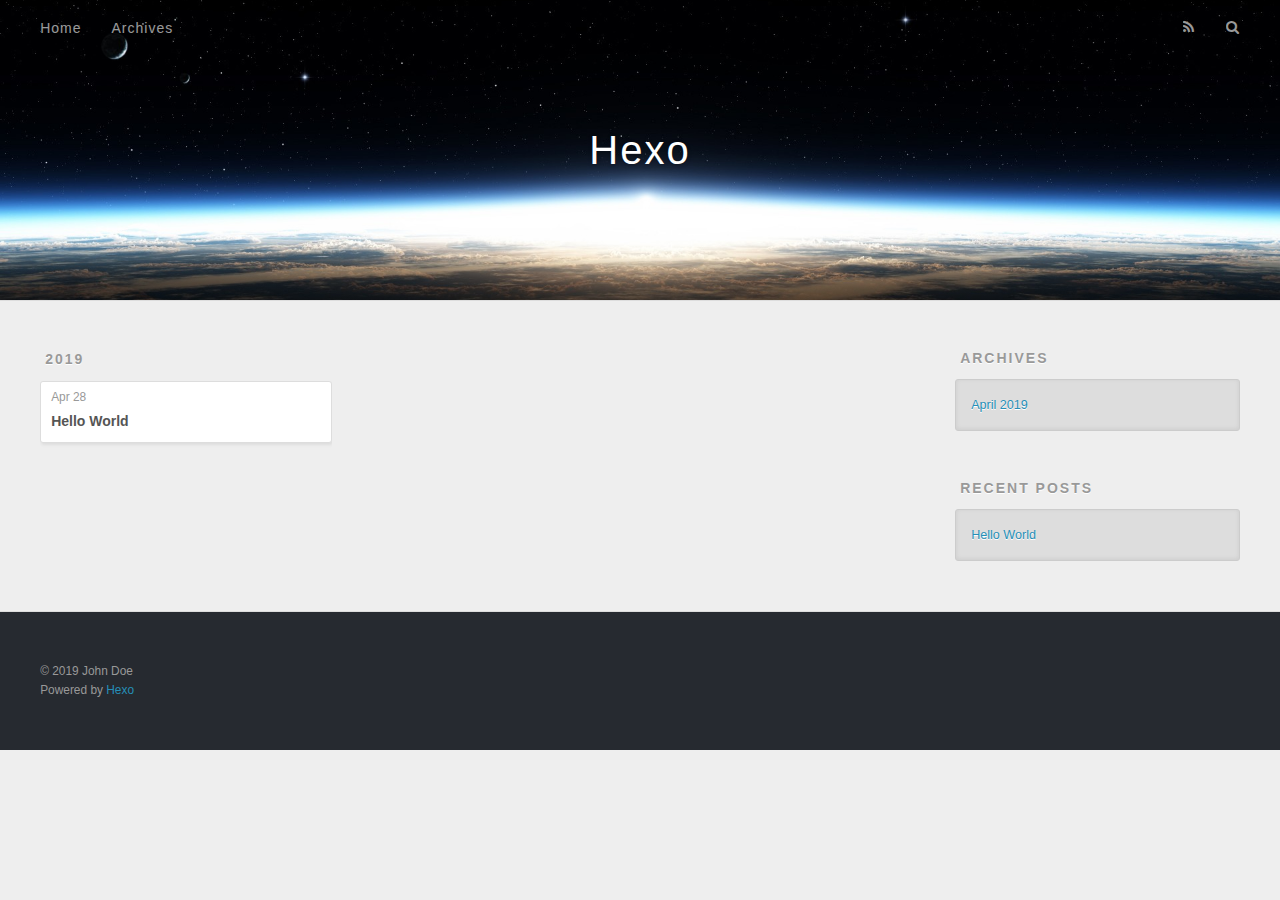
==== archives/index.html @ 64e25fc2 "Site updated: 2019-04-28 15:07:23" ====
<!DOCTYPE html>
<html>
<head><meta name="generator" content="Hexo 3.8.0">
  <meta charset="utf-8">
  

  
  <title>Archives | Hexo</title>
  <meta name="viewport" content="width=device-width, initial-scale=1, maximum-scale=1">
  <meta property="og:type" content="website">
<meta property="og:title" content="Hexo">
<meta property="og:url" content="http://yoursite.com/archives/index.html">
<meta property="og:site_name" content="Hexo">
<meta property="og:locale" content="default">
<meta name="twitter:card" content="summary">
<meta name="twitter:title" content="Hexo">
  
    <link rel="alternate" href="/atom.xml" title="Hexo" type="application/atom+xml">
  
  
    <link rel="icon" href="/favicon.png">
  
  
    <link href="//fonts.googleapis.com/css?family=Source+Code+Pro" rel="stylesheet" type="text/css">
  
  <link rel="stylesheet" href="/css/style.css">
</head>
</html>
<body>
  <div id="container">
    <div id="wrap">
      <header id="header">
  <div id="banner"></div>
  <div id="header-outer" class="outer">
    <div id="header-title" class="inner">
      <h1 id="logo-wrap">
        <a href="/" id="logo">Hexo</a>
      </h1>
      
    </div>
    <div id="header-inner" class="inner">
      <nav id="main-nav">
        <a id="main-nav-toggle" class="nav-icon"></a>
        
          <a class="main-nav-link" href="/">Home</a>
        
          <a class="main-nav-link" href="/archives">Archives</a>
        
      </nav>
      <nav id="sub-nav">
        
          <a id="nav-rss-link" class="nav-icon" href="/atom.xml" title="RSS Feed"></a>
        
        <a id="nav-search-btn" class="nav-icon" title="Search"></a>
      </nav>
      <div id="search-form-wrap">
        <form action="//google.com/search" method="get" accept-charset="UTF-8" class="search-form"><input type="search" name="q" class="search-form-input" placeholder="Search"><button type="submit" class="search-form-submit">&#xF002;</button><input type="hidden" name="sitesearch" value="http://yoursite.com"></form>
      </div>
    </div>
  </div>
</header>
      <div class="outer">
        <section id="main">
  
  
    
    
      
      
      <section class="archives-wrap">
        <div class="archive-year-wrap">
          <a href="/archives/2019" class="archive-year">2019</a>
        </div>
        <div class="archives">
    
    <article class="archive-article archive-type-post">
  <div class="archive-article-inner">
    <header class="archive-article-header">
      <a href="/2019/04/28/hello-world/" class="archive-article-date">
  <time datetime="2019-04-28T06:56:06.196Z" itemprop="datePublished">Apr 28</time>
</a>
      
  
    <h1 itemprop="name">
      <a class="archive-article-title" href="/2019/04/28/hello-world/">Hello World</a>
    </h1>
  

    </header>
  </div>
</article>
  
  
    </div></section>
  


</section>
        
          <aside id="sidebar">
  
    

  
    

  
    
  
    
  <div class="widget-wrap">
    <h3 class="widget-title">Archives</h3>
    <div class="widget">
      <ul class="archive-list"><li class="archive-list-item"><a class="archive-list-link" href="/archives/2019/04/">April 2019</a></li></ul>
    </div>
  </div>


  
    
  <div class="widget-wrap">
    <h3 class="widget-title">Recent Posts</h3>
    <div class="widget">
      <ul>
        
          <li>
            <a href="/2019/04/28/hello-world/">Hello World</a>
          </li>
        
      </ul>
    </div>
  </div>

  
</aside>
        
      </div>
      <footer id="footer">
  
  <div class="outer">
    <div id="footer-info" class="inner">
      &copy; 2019 John Doe<br>
      Powered by <a href="http://hexo.io/" target="_blank">Hexo</a>
    </div>
  </div>
</footer>
    </div>
    <nav id="mobile-nav">
  
    <a href="/" class="mobile-nav-link">Home</a>
  
    <a href="/archives" class="mobile-nav-link">Archives</a>
  
</nav>
    

<script src="//ajax.googleapis.com/ajax/libs/jquery/2.0.3/jquery.min.js"></script>


  <link rel="stylesheet" href="/fancybox/jquery.fancybox.css">
  <script src="/fancybox/jquery.fancybox.pack.js"></script>


<script src="/js/script.js"></script>



  </div>
</body>
</html>
---- css/style.css ----
body {
  width: 100%;
}
body:before,
body:after {
  content: "";
  display: table;
}
body:after {
  clear: both;
}
html,
body,
div,
span,
applet,
object,
iframe,
h1,
h2,
h3,
h4,
h5,
h6,
p,
blockquote,
pre,
a,
abbr,
acronym,
address,
big,
cite,
code,
del,
dfn,
em,
img,
ins,
kbd,
q,
s,
samp,
small,
strike,
strong,
sub,
sup,
tt,
var,
dl,
dt,
dd,
ol,
ul,
li,
fieldset,
form,
label,
legend,
table,
caption,
tbody,
tfoot,
thead,
tr,
th,
td {
  margin: 0;
  padding: 0;
  border: 0;
  outline: 0;
  font-weight: inherit;
  font-style: inherit;
  font-family: inherit;
  font-size: 100%;
  vertical-align: baseline;
}
body {
  line-height: 1;
  color: #000;
  background: #fff;
}
ol,
ul {
  list-style: none;
}
table {
  border-collapse: separate;
  border-spacing: 0;
  vertical-align: middle;
}
caption,
th,
td {
  text-align: left;
  font-weight: normal;
  vertical-align: middle;
}
a img {
  border: none;
}
input,
button {
  margin: 0;
  padding: 0;
}
input::-moz-focus-inner,
button::-moz-focus-inner {
  border: 0;
  padding: 0;
}
@font-face {
  font-family: FontAwesome;
  font-style: normal;
  font-weight: normal;
  src: url("fonts/fontawesome-webfont.eot?v=#4.0.3");
  src: url("fonts/fontawesome-webfont.eot?#iefix&v=#4.0.3") format("embedded-opentype"), url("fonts/fontawesome-webfont.woff?v=#4.0.3") format("woff"), url("fonts/fontawesome-webfont.ttf?v=#4.0.3") format("truetype"), url("fonts/fontawesome-webfont.svg#fontawesomeregular?v=#4.0.3") format("svg");
}
html,
body,
#container {
  height: 100%;
}
body {
  background: #eee;
  font: 14px -apple-system, BlinkMacSystemFont, "Segoe UI", "Roboto", "Oxygen", "Ubuntu", "Cantarell", "Fira Sans", "Droid Sans", "Helvetica Neue", sans-serif;
  -webkit-text-size-adjust: 100%;
}
.outer {
  max-width: 1220px;
  margin: 0 auto;
  padding: 0 20px;
}
.outer:before,
.outer:after {
  content: "";
  display: table;
}
.outer:after {
  clear: both;
}
.inner {
  display: inline;
  float: left;
  width: 98.33333333333333%;
  margin: 0 0.833333333333333%;
}
.left,
.alignleft {
  float: left;
}
.right,
.alignright {
  float: right;
}
.clear {
  clear: both;
}
#container {
  position: relative;
}
.mobile-nav-on {
  overflow: hidden;
}
#wrap {
  height: 100%;
  width: 100%;
  position: absolute;
  top: 0;
  left: 0;
  -webkit-transition: 0.2s ease-out;
  -moz-transition: 0.2s ease-out;
  -ms-transition: 0.2s ease-out;
  transition: 0.2s ease-out;
  z-index: 1;
  background: #eee;
}
.mobile-nav-on #wrap {
  left: 280px;
}
@media screen and (min-width: 768px) {
  #main {
    display: inline;
    float: left;
    width: 73.33333333333333%;
    margin: 0 0.833333333333333%;
  }
}
.article-date,
.article-category-link,
.archive-year,
.widget-title {
  text-decoration: none;
  text-transform: uppercase;
  letter-spacing: 2px;
  color: #999;
  margin-bottom: 1em;
  margin-left: 5px;
  line-height: 1em;
  text-shadow: 0 1px #fff;
  font-weight: bold;
}
.article-inner,
.archive-article-inner {
  background: #fff;
  -webkit-box-shadow: 1px 2px 3px #ddd;
  box-shadow: 1px 2px 3px #ddd;
  border: 1px solid #ddd;
  border-radius: 3px;
}
.article-entry h1,
.widget h1 {
  font-size: 2em;
}
.article-entry h2,
.widget h2 {
  font-size: 1.5em;
}
.article-entry h3,
.widget h3 {
  font-size: 1.3em;
}
.article-entry h4,
.widget h4 {
  font-size: 1.2em;
}
.article-entry h5,
.widget h5 {
  font-size: 1em;
}
.article-entry h6,
.widget h6 {
  font-size: 1em;
  color: #999;
}
.article-entry hr,
.widget hr {
  border: 1px dashed #ddd;
}
.article-entry strong,
.widget strong {
  font-weight: bold;
}
.article-entry em,
.widget em,
.article-entry cite,
.widget cite {
  font-style: italic;
}
.article-entry sup,
.widget sup,
.article-entry sub,
.widget sub {
  font-size: 0.75em;
  line-height: 0;
  position: relative;
  vertical-align: baseline;
}
.article-entry sup,
.widget sup {
  top: -0.5em;
}
.article-entry sub,
.widget sub {
  bottom: -0.2em;
}
.article-entry small,
.widget small {
  font-size: 0.85em;
}
.article-entry acronym,
.widget acronym,
.article-entry abbr,
.widget abbr {
  border-bottom: 1px dotted;
}
.article-entry ul,
.widget ul,
.article-entry ol,
.widget ol,
.article-entry dl,
.widget dl {
  margin: 0 20px;
  line-height: 1.6em;
}
.article-entry ul ul,
.widget ul ul,
.article-entry ol ul,
.widget ol ul,
.article-entry ul ol,
.widget ul ol,
.article-entry ol ol,
.widget ol ol {
  margin-top: 0;
  margin-bottom: 0;
}
.article-entry ul,
.widget ul {
  list-style: disc;
}
.article-entry ol,
.widget ol {
  list-style: decimal;
}
.article-entry dt,
.widget dt {
  font-weight: bold;
}
#header {
  height: 300px;
  position: relative;
  border-bottom: 1px solid #ddd;
}
#header:before,
#header:after {
  content: "";
  position: absolute;
  left: 0;
  right: 0;
  height: 40px;
}
#header:before {
  top: 0;
  background: -webkit-linear-gradient(rgba(0,0,0,0.2), transparent);
  background: -moz-linear-gradient(rgba(0,0,0,0.2), transparent);
  background: -ms-linear-gradient(rgba(0,0,0,0.2), transparent);
  background: linear-gradient(rgba(0,0,0,0.2), transparent);
}
#header:after {
  bottom: 0;
  background: -webkit-linear-gradient(transparent, rgba(0,0,0,0.2));
  background: -moz-linear-gradient(transparent, rgba(0,0,0,0.2));
  background: -ms-linear-gradient(transparent, rgba(0,0,0,0.2));
  background: linear-gradient(transparent, rgba(0,0,0,0.2));
}
#header-outer {
  height: 100%;
  position: relative;
}
#header-inner {
  position: relative;
  overflow: hidden;
}
#banner {
  position: absolute;
  top: 0;
  left: 0;
  width: 100%;
  height: 100%;
  background: url("images/banner.jpg") center #000;
  -webkit-background-size: cover;
  -moz-background-size: cover;
  background-size: cover;
  z-index: -1;
}
#header-title {
  text-align: center;
  height: 40px;
  position: absolute;
  top: 50%;
  left: 0;
  margin-top: -20px;
}
#logo,
#subtitle {
  text-decoration: none;
  color: #fff;
  font-weight: 300;
  text-shadow: 0 1px 4px rgba(0,0,0,0.3);
}
#logo {
  font-size: 40px;
  line-height: 40px;
  letter-spacing: 2px;
}
#subtitle {
  font-size: 16px;
  line-height: 16px;
  letter-spacing: 1px;
}
#subtitle-wrap {
  margin-top: 16px;
}
#main-nav {
  float: left;
  margin-left: -15px;
}
.nav-icon,
.main-nav-link {
  float: left;
  color: #fff;
  opacity: 0.6;
  text-decoration: none;
  text-shadow: 0 1px rgba(0,0,0,0.2);
  -webkit-transition: opacity 0.2s;
  -moz-transition: opacity 0.2s;
  -ms-transition: opacity 0.2s;
  transition: opacity 0.2s;
  display: block;
  padding: 20px 15px;
}
.nav-icon:hover,
.main-nav-link:hover {
  opacity: 1;
}
.nav-icon {
  font-family: FontAwesome;
  text-align: center;
  font-size: 14px;
  width: 14px;
  height: 14px;
  padding: 20px 15px;
  position: relative;
  cursor: pointer;
}
.main-nav-link {
  font-weight: 300;
  letter-spacing: 1px;
}
@media screen and (max-width: 479px) {
  .main-nav-link {
    display: none;
  }
}
#main-nav-toggle {
  display: none;
}
#main-nav-toggle:before {
  content: "\f0c9";
}
@media screen and (max-width: 479px) {
  #main-nav-toggle {
    display: block;
  }
}
#sub-nav {
  float: right;
  margin-right: -15px;
}
#nav-rss-link:before {
  content: "\f09e";
}
#nav-search-btn:before {
  content: "\f002";
}
#search-form-wrap {
  position: absolute;
  top: 15px;
  width: 150px;
  height: 30px;
  right: -150px;
  opacity: 0;
  -webkit-transition: 0.2s ease-out;
  -moz-transition: 0.2s ease-out;
  -ms-transition: 0.2s ease-out;
  transition: 0.2s ease-out;
}
#search-form-wrap.on {
  opacity: 1;
  right: 0;
}
@media screen and (max-width: 479px) {
  #search-form-wrap {
    width: 100%;
    right: -100%;
  }
}
.search-form {
  position: absolute;
  top: 0;
  left: 0;
  right: 0;
  background: #fff;
  padding: 5px 15px;
  border-radius: 15px;
  -webkit-box-shadow: 0 0 10px rgba(0,0,0,0.3);
  box-shadow: 0 0 10px rgba(0,0,0,0.3);
}
.search-form-input {
  border: none;
  background: none;
  color: #555;
  width: 100%;
  font: 13px -apple-system, BlinkMacSystemFont, "Segoe UI", "Roboto", "Oxygen", "Ubuntu", "Cantarell", "Fira Sans", "Droid Sans", "Helvetica Neue", sans-serif;
  outline: none;
}
.search-form-input::-webkit-search-results-decoration,
.search-form-input::-webkit-search-cancel-button {
  -webkit-appearance: none;
}
.search-form-submit {
  position: absolute;
  top: 50%;
  right: 10px;
  margin-top: -7px;
  font: 13px FontAwesome;
  border: none;
  background: none;
  color: #bbb;
  cursor: pointer;
}
.search-form-submit:hover,
.search-form-submit:focus {
  color: #777;
}
.article {
  margin: 50px 0;
}
.article-inner {
  overflow: hidden;
}
.article-meta:before,
.article-meta:after {
  content: "";
  display: table;
}
.article-meta:after {
  clear: both;
}
.article-date {
  float: left;
}
.article-category {
  float: left;
  line-height: 1em;
  color: #ccc;
  text-shadow: 0 1px #fff;
  margin-left: 8px;
}
.article-category:before {
  content: "\2022";
}
.article-category-link {
  margin: 0 12px 1em;
}
.article-header {
  padding: 20px 20px 0;
}
.article-title {
  text-decoration: none;
  font-size: 2em;
  font-weight: bold;
  color: #555;
  line-height: 1.1em;
  -webkit-transition: color 0.2s;
  -moz-transition: color 0.2s;
  -ms-transition: color 0.2s;
  transition: color 0.2s;
}
a.article-title:hover {
  color: #258fb8;
}
.article-entry {
  color: #555;
  padding: 0 20px;
}
.article-entry:before,
.article-entry:after {
  content: "";
  display: table;
}
.article-entry:after {
  clear: both;
}
.article-entry p,
.article-entry table {
  line-height: 1.6em;
  margin: 1.6em 0;
}
.article-entry h1,
.article-entry h2,
.article-entry h3,
.article-entry h4,
.article-entry h5,
.article-entry h6 {
  font-weight: bold;
}
.article-entry h1,
.article-entry h2,
.article-entry h3,
.article-entry h4,
.article-entry h5,
.article-entry h6 {
  line-height: 1.1em;
  margin: 1.1em 0;
}
.article-entry a {
  color: #258fb8;
  text-decoration: none;
}
.article-entry a:hover {
  text-decoration: underline;
}
.article-entry ul,
.article-entry ol,
.article-entry dl {
  margin-top: 1.6em;
  margin-bottom: 1.6em;
}
.article-entry img,
.article-entry video {
  max-width: 100%;
  height: auto;
  display: block;
  margin: auto;
}
.article-entry iframe {
  border: none;
}
.article-entry table {
  width: 100%;
  border-collapse: collapse;
  border-spacing: 0;
}
.article-entry th {
  font-weight: bold;
  border-bottom: 3px solid #ddd;
  padding-bottom: 0.5em;
}
.article-entry td {
  border-bottom: 1px solid #ddd;
  padding: 10px 0;
}
.article-entry blockquote {
  font-family: Georgia, "Times New Roman", serif;
  font-size: 1.4em;
  margin: 1.6em 20px;
  text-align: center;
}
.article-entry blockquote footer {
  font-size: 14px;
  margin: 1.6em 0;
  font-family: -apple-system, BlinkMacSystemFont, "Segoe UI", "Roboto", "Oxygen", "Ubuntu", "Cantarell", "Fira Sans", "Droid Sans", "Helvetica Neue", sans-serif;
}
.article-entry blockquote footer cite:before {
  content: "—";
  padding: 0 0.5em;
}
.article-entry .pullquote {
  text-align: left;
  width: 45%;
  margin: 0;
}
.article-entry .pullquote.left {
  margin-left: 0.5em;
  margin-right: 1em;
}
.article-entry .pullquote.right {
  margin-right: 0.5em;
  margin-left: 1em;
}
.article-entry .caption {
  color: #999;
  display: block;
  font-size: 0.9em;
  margin-top: 0.5em;
  position: relative;
  text-align: center;
}
.article-entry .video-container {
  position: relative;
  padding-top: 56.25%;
  height: 0;
  overflow: hidden;
}
.article-entry .video-container iframe,
.article-entry .video-container object,
.article-entry .video-container embed {
  position: absolute;
  top: 0;
  left: 0;
  width: 100%;
  height: 100%;
  margin-top: 0;
}
.article-more-link a {
  display: inline-block;
  line-height: 1em;
  padding: 6px 15px;
  border-radius: 15px;
  background: #eee;
  color: #999;
  text-shadow: 0 1px #fff;
  text-decoration: none;
}
.article-more-link a:hover {
  background: #258fb8;
  color: #fff;
  text-decoration: none;
  text-shadow: 0 1px #1e7293;
}
.article-footer {
  font-size: 0.85em;
  line-height: 1.6em;
  border-top: 1px solid #ddd;
  padding-top: 1.6em;
  margin: 0 20px 20px;
}
.article-footer:before,
.article-footer:after {
  content: "";
  display: table;
}
.article-footer:after {
  clear: both;
}
.article-footer a {
  color: #999;
  text-decoration: none;
}
.article-footer a:hover {
  color: #555;
}
.article-tag-list-item {
  float: left;
  margin-right: 10px;
}
.article-tag-list-link:before {
  content: "#";
}
.article-comment-link {
  float: right;
}
.article-comment-link:before {
  content: "\f075";
  font-family: FontAwesome;
  padding-right: 8px;
}
.article-share-link {
  cursor: pointer;
  float: right;
  margin-left: 20px;
}
.article-share-link:before {
  content: "\f064";
  font-family: FontAwesome;
  padding-right: 6px;
}
#article-nav {
  position: relative;
}
#article-nav:before,
#article-nav:after {
  content: "";
  display: table;
}
#article-nav:after {
  clear: both;
}
@media screen and (min-width: 768px) {
  #article-nav {
    margin: 50px 0;
  }
  #article-nav:before {
    width: 8px;
    height: 8px;
    position: absolute;
    top: 50%;
    left: 50%;
    margin-top: -4px;
    margin-left: -4px;
    content: "";
    border-radius: 50%;
    background: #ddd;
    -webkit-box-shadow: 0 1px 2px #fff;
    box-shadow: 0 1px 2px #fff;
  }
}
.article-nav-link-wrap {
  text-decoration: none;
  text-shadow: 0 1px #fff;
  color: #999;
  -webkit-box-sizing: border-box;
  -moz-box-sizing: border-box;
  box-sizing: border-box;
  margin-top: 50px;
  text-align: center;
  display: block;
}
.article-nav-link-wrap:hover {
  color: #555;
}
@media screen and (min-width: 768px) {
  .article-nav-link-wrap {
    width: 50%;
    margin-top: 0;
  }
}
@media screen and (min-width: 768px) {
  #article-nav-newer {
    float: left;
    text-align: right;
    padding-right: 20px;
  }
}
@media screen and (min-width: 768px) {
  #article-nav-older {
    float: right;
    text-align: left;
    padding-left: 20px;
  }
}
.article-nav-caption {
  text-transform: uppercase;
  letter-spacing: 2px;
  color: #ddd;
  line-height: 1em;
  font-weight: bold;
}
#article-nav-newer .article-nav-caption {
  margin-right: -2px;
}
.article-nav-title {
  font-size: 0.85em;
  line-height: 1.6em;
  margin-top: 0.5em;
}
.article-share-box {
  position: absolute;
  display: none;
  background: #fff;
  -webkit-box-shadow: 1px 2px 10px rgba(0,0,0,0.2);
  box-shadow: 1px 2px 10px rgba(0,0,0,0.2);
  border-radius: 3px;
  margin-left: -145px;
  overflow: hidden;
  z-index: 1;
}
.article-share-box.on {
  display: block;
}
.article-share-input {
  width: 100%;
  background: none;
  -webkit-box-sizing: border-box;
  -moz-box-sizing: border-box;
  box-sizing: border-box;
  font: 14px -apple-system, BlinkMacSystemFont, "Segoe UI", "Roboto", "Oxygen", "Ubuntu", "Cantarell", "Fira Sans", "Droid Sans", "Helvetica Neue", sans-serif;
  padding: 0 15px;
  color: #555;
  outline: none;
  border: 1px solid #ddd;
  border-radius: 3px 3px 0 0;
  height: 36px;
  line-height: 36px;
}
.article-share-links {
  background: #eee;
}
.article-share-links:before,
.article-share-links:after {
  content: "";
  display: table;
}
.article-share-links:after {
  clear: both;
}
.article-share-twitter,
.article-share-facebook,
.article-share-pinterest,
.article-share-google {
  width: 50px;
  height: 36px;
  display: block;
  float: left;
  position: relative;
  color: #999;
  text-shadow: 0 1px #fff;
}
.article-share-twitter:before,
.article-share-facebook:before,
.article-share-pinterest:before,
.article-share-google:before {
  font-size: 20px;
  font-family: FontAwesome;
  width: 20px;
  height: 20px;
  position: absolute;
  top: 50%;
  left: 50%;
  margin-top: -10px;
  margin-left: -10px;
  text-align: center;
}
.article-share-twitter:hover,
.article-share-facebook:hover,
.article-share-pinterest:hover,
.article-share-google:hover {
  color: #fff;
}
.article-share-twitter:before {
  content: "\f099";
}
.article-share-twitter:hover {
  background: #00aced;
  text-shadow: 0 1px #008abe;
}
.article-share-facebook:before {
  content: "\f09a";
}
.article-share-facebook:hover {
  background: #3b5998;
  text-shadow: 0 1px #2f477a;
}
.article-share-pinterest:before {
  content: "\f0d2";
}
.article-share-pinterest:hover {
  background: #cb2027;
  text-shadow: 0 1px #a21a1f;
}
.article-share-google:before {
  content: "\f0d5";
}
.article-share-google:hover {
  background: #dd4b39;
  text-shadow: 0 1px #be3221;
}
.article-gallery {
  background: #000;
  position: relative;
}
.article-gallery-photos {
  position: relative;
  overflow: hidden;
}
.article-gallery-img {
  display: none;
  max-width: 100%;
}
.article-gallery-img:first-child {
  display: block;
}
.article-gallery-img.loaded {
  position: absolute;
  display: block;
}
.article-gallery-img img {
  display: block;
  max-width: 100%;
  margin: 0 auto;
}
#comments {
  background: #fff;
  -webkit-box-shadow: 1px 2px 3px #ddd;
  box-shadow: 1px 2px 3px #ddd;
  padding: 20px;
  border: 1px solid #ddd;
  border-radius: 3px;
  margin: 50px 0;
}
#comments a {
  color: #258fb8;
}
.archives-wrap {
  margin: 50px 0;
}
.archives:before,
.archives:after {
  content: "";
  display: table;
}
.archives:after {
  clear: both;
}
.archive-year-wrap {
  margin-bottom: 1em;
}
.archives {
  -webkit-column-gap: 10px;
  -moz-column-gap: 10px;
  column-gap: 10px;
}
@media screen and (min-width: 480px) and (max-width: 767px) {
  .archives {
    -webkit-column-count: 2;
    -moz-column-count: 2;
    column-count: 2;
  }
}
@media screen and (min-width: 768px) {
  .archives {
    -webkit-column-count: 3;
    -moz-column-count: 3;
    column-count: 3;
  }
}
.archive-article {
  -webkit-column-break-inside: avoid;
  page-break-inside: avoid;
  overflow: hidden;
  break-inside: avoid-column;
}
.archive-article-inner {
  padding: 10px;
  margin-bottom: 15px;
}
.archive-article-title {
  text-decoration: none;
  font-weight: bold;
  color: #555;
  -webkit-transition: color 0.2s;
  -moz-transition: color 0.2s;
  -ms-transition: color 0.2s;
  transition: color 0.2s;
  line-height: 1.6em;
}
.archive-article-title:hover {
  color: #258fb8;
}
.archive-article-footer {
  margin-top: 1em;
}
.archive-article-date {
  color: #999;
  text-decoration: none;
  font-size: 0.85em;
  line-height: 1em;
  margin-bottom: 0.5em;
  display: block;
}
#page-nav {
  margin: 50px auto;
  background: #fff;
  -webkit-box-shadow: 1px 2px 3px #ddd;
  box-shadow: 1px 2px 3px #ddd;
  border: 1px solid #ddd;
  border-radius: 3px;
  text-align: center;
  color: #999;
  overflow: hidden;
}
#page-nav:before,
#page-nav:after {
  content: "";
  display: table;
}
#page-nav:after {
  clear: both;
}
#page-nav a,
#page-nav span {
  padding: 10px 20px;
  line-height: 1;
  height: 2ex;
}
#page-nav a {
  color: #999;
  text-decoration: none;
}
#page-nav a:hover {
  background: #999;
  color: #fff;
}
#page-nav .prev {
  float: left;
}
#page-nav .next {
  float: right;
}
#page-nav .page-number {
  display: inline-block;
}
@media screen and (max-width: 479px) {
  #page-nav .page-number {
    display: none;
  }
}
#page-nav .current {
  color: #555;
  font-weight: bold;
}
#page-nav .space {
  color: #ddd;
}
#footer {
  background: #262a30;
  padding: 50px 0;
  border-top: 1px solid #ddd;
  color: #999;
}
#footer a {
  color: #258fb8;
  text-decoration: none;
}
#footer a:hover {
  text-decoration: underline;
}
#footer-info {
  line-height: 1.6em;
  font-size: 0.85em;
}
.article-entry pre,
.article-entry .highlight {
  background: #2d2d2d;
  margin: 0 -20px;
  padding: 15px 20px;
  border-style: solid;
  border-color: #ddd;
  border-width: 1px 0;
  overflow: auto;
  color: #ccc;
  line-height: 22.400000000000002px;
}
.article-entry .highlight .gutter pre,
.article-entry .gist .gist-file .gist-data .line-numbers {
  color: #666;
  font-size: 0.85em;
}
.article-entry pre,
.article-entry code {
  font-family: "Source Code Pro", Consolas, Monaco, Menlo, Consolas, monospace;
}
.article-entry code {
  background: #eee;
  text-shadow: 0 1px #fff;
  padding: 0 0.3em;
}
.article-entry pre code {
  background: none;
  text-shadow: none;
  padding: 0;
}
.article-entry .highlight pre {
  border: none;
  margin: 0;
  padding: 0;
}
.article-entry .highlight table {
  margin: 0;
  width: auto;
}
.article-entry .highlight td {
  border: none;
  padding: 0;
}
.article-entry .highlight figcaption {
  font-size: 0.85em;
  color: #999;
  line-height: 1em;
  margin-bottom: 1em;
}
.article-entry .highlight figcaption:before,
.article-entry .highlight figcaption:after {
  content: "";
  display: table;
}
.article-entry .highlight figcaption:after {
  clear: both;
}
.article-entry .highlight figcaption a {
  float: right;
}
.article-entry .highlight .gutter pre {
  text-align: right;
  padding-right: 20px;
}
.article-entry .highlight .line {
  height: 22.400000000000002px;
}
.article-entry .highlight .line.marked {
  background: #515151;
}
.article-entry .gist {
  margin: 0 -20px;
  border-style: solid;
  border-color: #ddd;
  border-width: 1px 0;
  background: #2d2d2d;
  padding: 15px 20px 15px 0;
}
.article-entry .gist .gist-file {
  border: none;
  font-family: "Source Code Pro", Consolas, Monaco, Menlo, Consolas, monospace;
  margin: 0;
}
.article-entry .gist .gist-file .gist-data {
  background: none;
  border: none;
}
.article-entry .gist .gist-file .gist-data .line-numbers {
  background: none;
  border: none;
  padding: 0 20px 0 0;
}
.article-entry .gist .gist-file .gist-data .line-data {
  padding: 0 !important;
}
.article-entry .gist .gist-file .highlight {
  margin: 0;
  padding: 0;
  border: none;
}
.article-entry .gist .gist-file .gist-meta {
  background: #2d2d2d;
  color: #999;
  font: 0.85em -apple-system, BlinkMacSystemFont, "Segoe UI", "Roboto", "Oxygen", "Ubuntu", "Cantarell", "Fira Sans", "Droid Sans", "Helvetica Neue", sans-serif;
  text-shadow: 0 0;
  padding: 0;
  margin-top: 1em;
  margin-left: 20px;
}
.article-entry .gist .gist-file .gist-meta a {
  color: #258fb8;
  font-weight: normal;
}
.article-entry .gist .gist-file .gist-meta a:hover {
  text-decoration: underline;
}
pre .comment,
pre .title {
  color: #999;
}
pre .variable,
pre .attribute,
pre .tag,
pre .regexp,
pre .ruby .constant,
pre .xml .tag .title,
pre .xml .pi,
pre .xml .doctype,
pre .html .doctype,
pre .css .id,
pre .css .class,
pre .css .pseudo {
  color: #f2777a;
}
pre .number,
pre .preprocessor,
pre .built_in,
pre .literal,
pre .params,
pre .constant {
  color: #f99157;
}
pre .class,
pre .ruby .class .title,
pre .css .rules .attribute {
  color: #9c9;
}
pre .string,
pre .value,
pre .inheritance,
pre .header,
pre .ruby .symbol,
pre .xml .cdata {
  color: #9c9;
}
pre .css .hexcolor {
  color: #6cc;
}
pre .function,
pre .python .decorator,
pre .python .title,
pre .ruby .function .title,
pre .ruby .title .keyword,
pre .perl .sub,
pre .javascript .title,
pre .coffeescript .title {
  color: #69c;
}
pre .keyword,
pre .javascript .function {
  color: #c9c;
}
@media screen and (max-width: 479px) {
  #mobile-nav {
    position: absolute;
    top: 0;
    left: 0;
    width: 280px;
    height: 100%;
    background: #191919;
    border-right: 1px solid #fff;
  }
}
@media screen and (max-width: 479px) {
  .mobile-nav-link {
    display: block;
    color: #999;
    text-decoration: none;
    padding: 15px 20px;
    font-weight: bold;
  }
  .mobile-nav-link:hover {
    color: #fff;
  }
}
@media screen and (min-width: 768px) {
  #sidebar {
    display: inline;
    float: left;
    width: 23.333333333333332%;
    margin: 0 0.833333333333333%;
  }
}
.widget-wrap {
  margin: 50px 0;
}
.widget {
  color: #777;
  text-shadow: 0 1px #fff;
  background: #ddd;
  -webkit-box-shadow: 0 -1px 4px #ccc inset;
  box-shadow: 0 -1px 4px #ccc inset;
  border: 1px solid #ccc;
  padding: 15px;
  border-radius: 3px;
}
.widget a {
  color: #258fb8;
  text-decoration: none;
}
.widget a:hover {
  text-decoration: underline;
}
.widget ul ul,
.widget ol ul,
.widget dl ul,
.widget ul ol,
.widget ol ol,
.widget dl ol,
.widget ul dl,
.widget ol dl,
.widget dl dl {
  margin-left: 15px;
  list-style: disc;
}
.widget {
  line-height: 1.6em;
  word-wrap: break-word;
  font-size: 0.9em;
}
.widget ul,
.widget ol {
  list-style: none;
  margin: 0;
}
.widget ul ul,
.widget ol ul,
.widget ul ol,
.widget ol ol {
  margin: 0 20px;
}
.widget ul ul,
.widget ol ul {
  list-style: disc;
}
.widget ul ol,
.widget ol ol {
  list-style: decimal;
}
.category-list-count,
.tag-list-count,
.archive-list-count {
  padding-left: 5px;
  color: #999;
  font-size: 0.85em;
}
.category-list-count:before,
.tag-list-count:before,
.archive-list-count:before {
  content: "(";
}
.category-list-count:after,
.tag-list-count:after,
.archive-list-count:after {
  content: ")";
}
.tagcloud a {
  margin-right: 5px;
  display: inline-block;
}
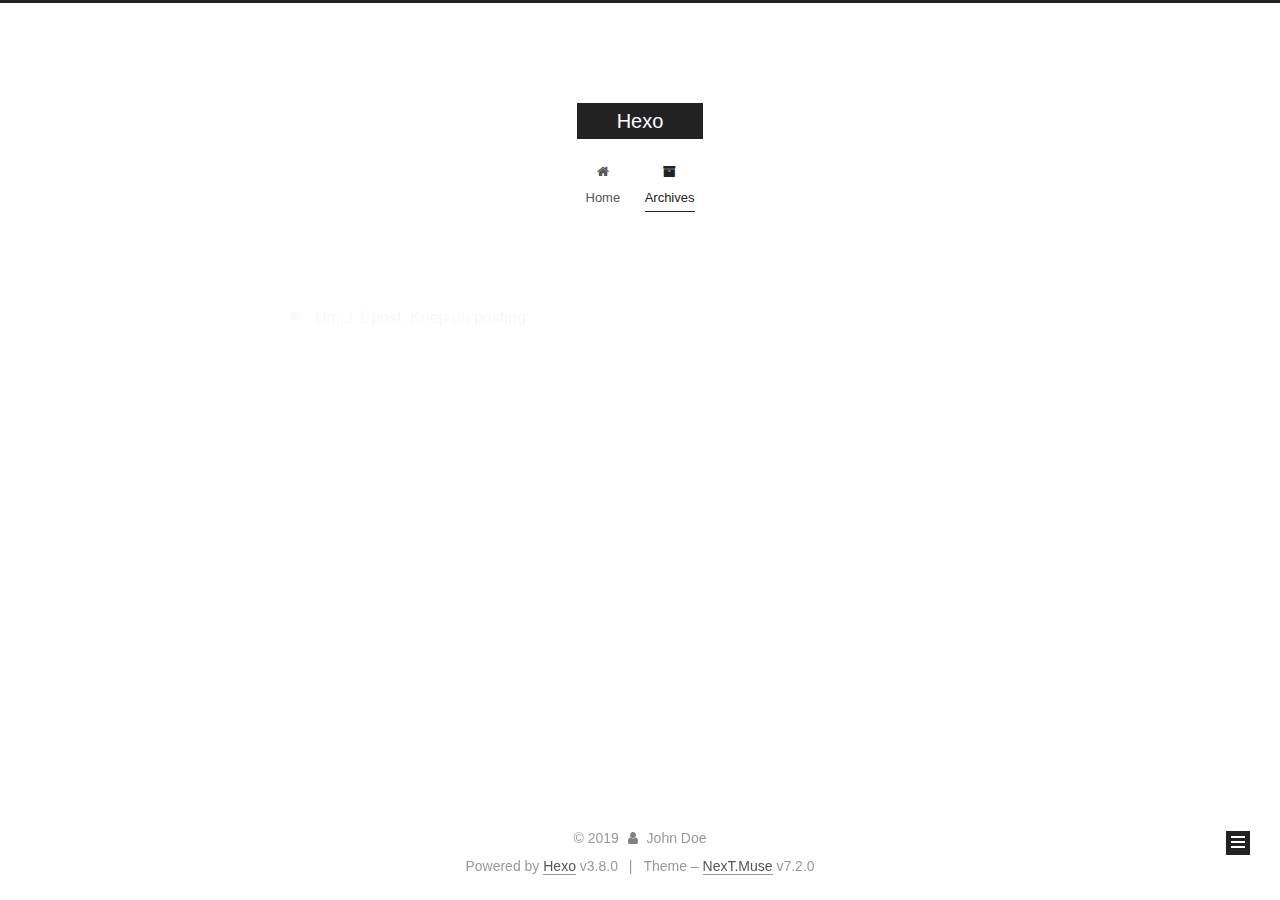
==== commit 8b6477fe: "Site updated: 2019-07-03 14:03:13" ====
--- a/archives/index.html
+++ b/archives/index.html
@@ -1,12 +1,99 @@
 <!DOCTYPE html>
-<html>
+
+
+
+
+
+
+
+
+
+
+
+
+  
+
+
+<html class="theme-next muse use-motion" lang>
 <head><meta name="generator" content="Hexo 3.8.0">
-  <meta charset="utf-8">
-  
-
-  
-  <title>Archives | Hexo</title>
-  <meta name="viewport" content="width=device-width, initial-scale=1, maximum-scale=1">
+  <meta charset="UTF-8">
+<meta http-equiv="X-UA-Compatible" content="IE=edge">
+<meta name="viewport" content="width=device-width, initial-scale=1, maximum-scale=2">
+<meta name="theme-color" content="#222">
+
+
+
+
+
+
+
+
+
+
+
+
+
+
+
+
+
+
+
+
+
+
+<link rel="stylesheet" href="/lib/font-awesome/css/font-awesome.min.css?v=4.7.0">
+
+<link rel="stylesheet" href="/css/main.css?v=7.2.0">
+
+
+  <link rel="apple-touch-icon" sizes="180x180" href="/images/apple-touch-icon-next.png?v=7.2.0">
+
+
+  <link rel="icon" type="image/png" sizes="32x32" href="/images/favicon-32x32-next.png?v=7.2.0">
+
+
+  <link rel="icon" type="image/png" sizes="16x16" href="/images/favicon-16x16-next.png?v=7.2.0">
+
+
+  <link rel="mask-icon" href="/images/logo.svg?v=7.2.0" color="#222">
+
+
+
+
+
+
+
+<script id="hexo.configurations">
+  var NexT = window.NexT || {};
+  var CONFIG = {
+    root: '/',
+    scheme: 'Muse',
+    version: '7.2.0',
+    sidebar: {"position":"left","display":"post","offset":12,"onmobile":false,"dimmer":false},
+    back2top: true,
+    back2top_sidebar: false,
+    fancybox: false,
+    fastclick: false,
+    lazyload: false,
+    tabs: true,
+    motion: {"enable":true,"async":false,"transition":{"post_block":"fadeIn","post_header":"slideDownIn","post_body":"slideDownIn","coll_header":"slideLeftIn","sidebar":"slideUpIn"}},
+    algolia: {
+      applicationID: '',
+      apiKey: '',
+      indexName: '',
+      hits: {"per_page":10},
+      labels: {"input_placeholder":"Search for Posts","hits_empty":"We didn't find any results for the search: ${query}","hits_stats":"${hits} results found in ${time} ms"}
+    }
+  };
+</script>
+
+
+  
+
+
+
+
   <meta property="og:type" content="website">
 <meta property="og:title" content="Hexo">
 <meta property="og:url" content="http://yoursite.com/archives/index.html">
@@ -14,157 +101,498 @@
 <meta property="og:locale" content="default">
 <meta name="twitter:card" content="summary">
 <meta name="twitter:title" content="Hexo">
-  
-    <link rel="alternate" href="/atom.xml" title="Hexo" type="application/atom+xml">
-  
-  
-    <link rel="icon" href="/favicon.png">
-  
-  
-    <link href="//fonts.googleapis.com/css?family=Source+Code+Pro" rel="stylesheet" type="text/css">
-  
-  <link rel="stylesheet" href="/css/style.css">
+
+
+
+
+
+  
+  
+  <link rel="canonical" href="http://yoursite.com/archives/">
+
+
+
+<script id="page.configurations">
+  CONFIG.page = {
+    sidebar: "",
+  };
+</script>
+
+  <title>Archive | Hexo</title>
+  
+
+
+
+
+
+
+
+
+
+
+
+
+  <noscript>
+  <style>
+  .use-motion .motion-element,
+  .use-motion .brand,
+  .use-motion .menu-item,
+  .sidebar-inner,
+  .use-motion .post-block,
+  .use-motion .pagination,
+  .use-motion .comments,
+  .use-motion .post-header,
+  .use-motion .post-body,
+  .use-motion .collection-title { opacity: initial; }
+
+  .use-motion .logo,
+  .use-motion .site-title,
+  .use-motion .site-subtitle {
+    opacity: initial;
+    top: initial;
+  }
+
+  .use-motion .logo-line-before i { left: initial; }
+  .use-motion .logo-line-after i { right: initial; }
+  </style>
+</noscript>
+
 </head>
-</html>
-<body>
-  <div id="container">
-    <div id="wrap">
-      <header id="header">
-  <div id="banner"></div>
-  <div id="header-outer" class="outer">
-    <div id="header-title" class="inner">
-      <h1 id="logo-wrap">
-        <a href="/" id="logo">Hexo</a>
-      </h1>
-      
+
+<body itemscope itemtype="http://schema.org/WebPage" lang="default">
+
+  
+  
+    
+  
+
+  <div class="container sidebar-position-left page-archive">
+    <div class="headband"></div>
+
+    <header id="header" class="header" itemscope itemtype="http://schema.org/WPHeader">
+      <div class="header-inner"><div class="site-brand-wrapper">
+  <div class="site-meta">
+    
+
+    <div class="custom-logo-site-title">
+      <a href="/" class="brand" rel="start">
+        <span class="logo-line-before"><i></i></span>
+        <span class="site-title">Hexo</span>
+        <span class="logo-line-after"><i></i></span>
+      </a>
     </div>
-    <div id="header-inner" class="inner">
-      <nav id="main-nav">
-        <a id="main-nav-toggle" class="nav-icon"></a>
-        
-          <a class="main-nav-link" href="/">Home</a>
-        
-          <a class="main-nav-link" href="/archives">Archives</a>
-        
-      </nav>
-      <nav id="sub-nav">
-        
-          <a id="nav-rss-link" class="nav-icon" href="/atom.xml" title="RSS Feed"></a>
-        
-        <a id="nav-search-btn" class="nav-icon" title="Search"></a>
-      </nav>
-      <div id="search-form-wrap">
-        <form action="//google.com/search" method="get" accept-charset="UTF-8" class="search-form"><input type="search" name="q" class="search-form-input" placeholder="Search"><button type="submit" class="search-form-submit">&#xF002;</button><input type="hidden" name="sitesearch" value="http://yoursite.com"></form>
+    
+    
+  </div>
+
+  <div class="site-nav-toggle">
+    <button aria-label="Toggle navigation bar">
+      <span class="btn-bar"></span>
+      <span class="btn-bar"></span>
+      <span class="btn-bar"></span>
+    </button>
+  </div>
+</div>
+
+
+
+<nav class="site-nav">
+  
+    <ul id="menu" class="menu">
+      
+        
+        
+        
+          
+          <li class="menu-item menu-item-home">
+
+    
+    
+      
+    
+
+    
+
+    <a href="/" rel="section"><i class="menu-item-icon fa fa-fw fa-home"></i> <br>Home</a>
+
+  </li>
+        
+        
+        
+          
+          <li class="menu-item menu-item-archives menu-item-active">
+
+    
+    
+      
+    
+
+    
+
+    <a href="/archives/" rel="section"><i class="menu-item-icon fa fa-fw fa-archive"></i> <br>Archives</a>
+
+  </li>
+
+      
+      
+    </ul>
+  
+
+  
+    
+
+    
+    
+      
+      
+    
+      
+      
+    
+    
+
+  
+
+
+  
+
+  
+</nav>
+
+
+
+  
+
+
+
+</div>
+    </header>
+
+    
+
+
+    <main id="main" class="main">
+      <div class="main-inner">
+        <div class="content-wrap">
+          
+          <div id="content" class="content">
+            
+
+  
+  
+  
+  <div class="post-block archive">
+    <div id="posts" class="posts-collapse">
+      <span class="archive-move-on"></span>
+
+      
+      <span class="archive-page-counter">
+        
+        
+        
+          
+        
+        Um..! 1 post. Keep on posting.
+      </span>
+      
+
+      
+
+        
+        
+        
+
+        
+          
+          <div class="collection-title">
+            <h1 class="archive-year" id="archive-year-2019">2019</h1>
+          </div>
+        
+        
+
+        
+
+  <article class="post post-type-normal" itemscope itemtype="http://schema.org/Article">
+    <header class="post-header">
+
+      <h2 class="post-title">
+        
+          <a class="post-title-link" href="/2019/04/28/hello-world/" itemprop="url">
+            
+              <span itemprop="name">Hello World</span>
+            
+          </a>
+        
+      </h2>
+
+      <div class="post-meta">
+        <time class="post-time" itemprop="dateCreated" datetime="2019-04-28T14:56:06+08:00" content="2019-04-28">
+          04-28
+        </time>
       </div>
+
+    </header>
+  </article>
+
+
+
+      
+
     </div>
   </div>
-</header>
-      <div class="outer">
-        <section id="main">
-  
-  
-    
-    
-      
-      
-      <section class="archives-wrap">
-        <div class="archive-year-wrap">
-          <a href="/archives/2019" class="archive-year">2019</a>
+  
+  
+  
+
+  
+
+
+
+          </div>
+          
+
         </div>
-        <div class="archives">
-    
-    <article class="archive-article archive-type-post">
-  <div class="archive-article-inner">
-    <header class="archive-article-header">
-      <a href="/2019/04/28/hello-world/" class="archive-article-date">
-  <time datetime="2019-04-28T06:56:06.196Z" itemprop="datePublished">Apr 28</time>
-</a>
-      
-  
-    <h1 itemprop="name">
-      <a class="archive-article-title" href="/2019/04/28/hello-world/">Hello World</a>
-    </h1>
-  
-
-    </header>
-  </div>
-</article>
-  
-  
-    </div></section>
-  
-
-
-</section>
-        
-          <aside id="sidebar">
-  
-    
-
-  
-    
-
-  
-    
-  
-    
-  <div class="widget-wrap">
-    <h3 class="widget-title">Archives</h3>
-    <div class="widget">
-      <ul class="archive-list"><li class="archive-list-item"><a class="archive-list-link" href="/archives/2019/04/">April 2019</a></li></ul>
+        
+          
+  
+  <div class="sidebar-toggle">
+    <div class="sidebar-toggle-line-wrap">
+      <span class="sidebar-toggle-line sidebar-toggle-line-first"></span>
+      <span class="sidebar-toggle-line sidebar-toggle-line-middle"></span>
+      <span class="sidebar-toggle-line sidebar-toggle-line-last"></span>
     </div>
   </div>
 
-
-  
-    
-  <div class="widget-wrap">
-    <h3 class="widget-title">Recent Posts</h3>
-    <div class="widget">
-      <ul>
-        
-          <li>
-            <a href="/2019/04/28/hello-world/">Hello World</a>
-          </li>
-        
-      </ul>
+  <aside id="sidebar" class="sidebar">
+    <div class="sidebar-inner">
+
+      
+
+      
+
+      <div class="site-overview-wrap sidebar-panel sidebar-panel-active">
+        <div class="site-overview">
+          <div class="site-author motion-element" itemprop="author" itemscope itemtype="http://schema.org/Person">
+            
+              <p class="site-author-name" itemprop="name">John Doe</p>
+              <div class="site-description motion-element" itemprop="description"></div>
+          </div>
+
+          
+            <nav class="site-state motion-element">
+              
+                <div class="site-state-item site-state-posts">
+                
+                  <a href="/archives/">
+                
+                    <span class="site-state-item-count">1</span>
+                    <span class="site-state-item-name">posts</span>
+                  </a>
+                </div>
+              
+
+              
+
+              
+            </nav>
+          
+
+          
+
+          
+
+          
+
+          
+
+          
+          
+
+          
+            
+          
+          
+
+        </div>
+      </div>
+
+      
+
+      
+
     </div>
+  </aside>
+  
+
+
+        
+      </div>
+    </main>
+
+    <footer id="footer" class="footer">
+      <div class="footer-inner">
+        <div class="copyright">&copy; <span itemprop="copyrightYear">2019</span>
+  <span class="with-love" id="animate">
+    <i class="fa fa-user"></i>
+  </span>
+  <span class="author" itemprop="copyrightHolder">John Doe</span>
+
+  
+
+  
+</div>
+
+
+  <div class="powered-by">Powered by <a href="https://hexo.io" class="theme-link" rel="noopener" target="_blank">Hexo</a> v3.8.0</div>
+
+
+
+  <span class="post-meta-divider">|</span>
+
+
+
+  <div class="theme-info">Theme – <a href="https://theme-next.org" class="theme-link" rel="noopener" target="_blank">NexT.Muse</a> v7.2.0</div>
+
+
+
+
+        
+
+
+
+
+
+
+
+
+        
+      </div>
+    </footer>
+
+    
+      <div class="back-to-top">
+        <i class="fa fa-arrow-up"></i>
+        
+      </div>
+    
+
+    
+
+    
+
+    
   </div>
 
   
-</aside>
-        
-      </div>
-      <footer id="footer">
-  
-  <div class="outer">
-    <div id="footer-info" class="inner">
-      &copy; 2019 John Doe<br>
-      Powered by <a href="http://hexo.io/" target="_blank">Hexo</a>
-    </div>
-  </div>
-</footer>
-    </div>
-    <nav id="mobile-nav">
-  
-    <a href="/" class="mobile-nav-link">Home</a>
-  
-    <a href="/archives" class="mobile-nav-link">Archives</a>
-  
-</nav>
-    
-
-<script src="//ajax.googleapis.com/ajax/libs/jquery/2.0.3/jquery.min.js"></script>
-
-
-  <link rel="stylesheet" href="/fancybox/jquery.fancybox.css">
-  <script src="/fancybox/jquery.fancybox.pack.js"></script>
-
-
-<script src="/js/script.js"></script>
-
-
-
-  </div>
+
+<script>
+  if (Object.prototype.toString.call(window.Promise) !== '[object Function]') {
+    window.Promise = null;
+  }
+</script>
+
+
+
+
+
+
+
+
+
+
+
+
+
+
+
+
+
+
+
+
+
+
+
+
+
+
+  
+  <script src="/lib/jquery/index.js?v=3.4.1"></script>
+
+  
+  <script src="/lib/velocity/velocity.min.js?v=1.2.1"></script>
+
+  
+  <script src="/lib/velocity/velocity.ui.min.js?v=1.2.1"></script>
+
+
+  
+
+
+  <script src="/js/utils.js?v=7.2.0"></script>
+
+  <script src="/js/motion.js?v=7.2.0"></script>
+
+
+
+  
+  
+
+
+  <script src="/js/schemes/muse.js?v=7.2.0"></script>
+
+
+
+  
+
+  
+
+
+  <script src="/js/next-boot.js?v=7.2.0"></script>
+
+
+  
+
+  
+
+  
+
+  
+
+
+
+  
+
+
+
+
+  
+
+  
+
+  
+
+  
+
+  
+
+  
+
+  
+
+  
+
+  
+
+  
+
+  
+
+  
+
+  
+
+  
+
 </body>
-</html>+</html>
--- a/css/main.css
+++ b/css/main.css
@@ -0,0 +1,2443 @@
+/* normalize.css v8.0.1 | MIT License | github.com/necolas/normalize.css */
+html {
+  line-height: 1.15; /* 1 */
+  -webkit-text-size-adjust: 100%; /* 2 */
+}
+body {
+  margin: 0;
+}
+main {
+  display: block;
+}
+h1 {
+  font-size: 2em;
+  margin: 0.67em 0;
+}
+hr {
+  box-sizing: content-box; /* 1 */
+  height: 0; /* 1 */
+  overflow: visible; /* 2 */
+}
+pre {
+  font-family: monospace, monospace; /* 1 */
+  font-size: 1em; /* 2 */
+}
+a {
+  background-color: transparent;
+}
+abbr[title] {
+  border-bottom: none; /* 1 */
+  text-decoration: underline; /* 2 */
+  text-decoration: underline dotted; /* 2 */
+}
+b,
+strong {
+  font-weight: bolder;
+}
+code,
+kbd,
+samp {
+  font-family: monospace, monospace; /* 1 */
+  font-size: 1em; /* 2 */
+}
+small {
+  font-size: 80%;
+}
+sub,
+sup {
+  font-size: 75%;
+  line-height: 0;
+  position: relative;
+  vertical-align: baseline;
+}
+sub {
+  bottom: -0.25em;
+}
+sup {
+  top: -0.5em;
+}
+img {
+  border-style: none;
+}
+button,
+input,
+optgroup,
+select,
+textarea {
+  font-family: inherit; /* 1 */
+  font-size: 100%; /* 1 */
+  line-height: 1.15; /* 1 */
+  margin: 0; /* 2 */
+}
+button,
+input {
+/* 1 */
+  overflow: visible;
+}
+button,
+select {
+/* 1 */
+  text-transform: none;
+}
+button,
+[type="button"],
+[type="reset"],
+[type="submit"] {
+  -webkit-appearance: button;
+}
+button::-moz-focus-inner,
+[type="button"]::-moz-focus-inner,
+[type="reset"]::-moz-focus-inner,
+[type="submit"]::-moz-focus-inner {
+  border-style: none;
+  padding: 0;
+}
+button:-moz-focusring,
+[type="button"]:-moz-focusring,
+[type="reset"]:-moz-focusring,
+[type="submit"]:-moz-focusring {
+  outline: 1px dotted ButtonText;
+}
+fieldset {
+  padding: 0.35em 0.75em 0.625em;
+}
+legend {
+  box-sizing: border-box; /* 1 */
+  color: inherit; /* 2 */
+  display: table; /* 1 */
+  max-width: 100%; /* 1 */
+  padding: 0; /* 3 */
+  white-space: normal; /* 1 */
+}
+progress {
+  vertical-align: baseline;
+}
+textarea {
+  overflow: auto;
+}
+[type="checkbox"],
+[type="radio"] {
+  box-sizing: border-box; /* 1 */
+  padding: 0; /* 2 */
+}
+[type="number"]::-webkit-inner-spin-button,
+[type="number"]::-webkit-outer-spin-button {
+  height: auto;
+}
+[type="search"] {
+  -webkit-appearance: textfield; /* 1 */
+  outline-offset: -2px; /* 2 */
+}
+[type="search"]::-webkit-search-decoration {
+  -webkit-appearance: none;
+}
+::-webkit-file-upload-button {
+  -webkit-appearance: button; /* 1 */
+  font: inherit; /* 2 */
+}
+details {
+  display: block;
+}
+summary {
+  display: list-item;
+}
+template {
+  display: none;
+}
+[hidden] {
+  display: none;
+}
+::selection {
+  background: #262a30;
+  color: #fff;
+}
+body {
+  position: relative;
+  font-family: 'Lato', "PingFang SC", "Microsoft YaHei", sans-serif;
+  font-size: 14px;
+  line-height: 2;
+  color: #555;
+  background: #fff;
+}
+@media (max-width: 991px) {
+  body {
+    padding-right: 0 !important;
+  }
+}
+@media (min-width: 1200px) {
+  body {
+    font-size: 16px;
+  }
+}
+h1,
+h2,
+h3,
+h4,
+h5,
+h6 {
+  margin: 20px 0 15px;
+  padding: 0;
+  font-weight: bold;
+  line-height: 1.5;
+  font-family: 'Lato', "PingFang SC", "Microsoft YaHei", sans-serif;
+}
+h1 {
+  font-size: 22px;
+}
+h1 code {
+  font-size: 1em;
+}
+@media (max-width: 767px) {
+  h1 {
+    font-size: 18px;
+  }
+  h1 code {
+    font-size: 1em;
+  }
+}
+h2 {
+  font-size: 20px;
+}
+h2 code {
+  font-size: 1em;
+}
+@media (max-width: 767px) {
+  h2 {
+    font-size: 16px;
+  }
+  h2 code {
+    font-size: 1em;
+  }
+}
+h3 {
+  font-size: 18px;
+}
+h3 code {
+  font-size: 1em;
+}
+@media (max-width: 767px) {
+  h3 {
+    font-size: 14px;
+  }
+  h3 code {
+    font-size: 1em;
+  }
+}
+h4 {
+  font-size: 16px;
+}
+h4 code {
+  font-size: 1em;
+}
+@media (max-width: 767px) {
+  h4 {
+    font-size: 12px;
+  }
+  h4 code {
+    font-size: 1em;
+  }
+}
+h5 {
+  font-size: 14px;
+}
+h5 code {
+  font-size: 1em;
+}
+@media (max-width: 767px) {
+  h5 {
+    font-size: 10px;
+  }
+  h5 code {
+    font-size: 1em;
+  }
+}
+h6 {
+  font-size: 12px;
+}
+h6 code {
+  font-size: 1em;
+}
+@media (max-width: 767px) {
+  h6 {
+    font-size: 8px;
+  }
+  h6 code {
+    font-size: 1em;
+  }
+}
+p {
+  margin: 0 0 20px 0;
+}
+a,
+span.exturl {
+  overflow-wrap: break-word;
+  word-wrap: break-word;
+  background-color: transparent;
+  color: #555;
+  text-decoration: none;
+  outline: none;
+  border-bottom: 1px solid #999;
+  cursor: pointer;
+}
+a:hover,
+span.exturl:hover {
+  color: #222;
+  border-bottom-color: #222;
+}
+video {
+  max-width: 100%;
+  display: block;
+  margin-left: auto;
+  margin-right: auto;
+}
+img {
+  display: block;
+  margin: auto;
+  max-width: 100%;
+  height: auto;
+}
+hr {
+  margin: 40px 0;
+  height: 3px;
+  border: none;
+  background-color: #ddd;
+  background-image: repeating-linear-gradient(-45deg, #fff, #fff 4px, transparent 4px, transparent 8px);
+}
+blockquote {
+  margin: 0;
+  padding: 0 15px;
+  color: #666;
+  border-left: 4px solid #ddd;
+}
+blockquote cite::before {
+  content: "-";
+  padding: 0 5px;
+}
+dt {
+  font-weight: 700;
+}
+dd {
+  margin: 0;
+  padding: 0;
+}
+kbd {
+  border: 1px solid #ccc;
+  border-radius: 0.2em;
+  box-shadow: 0.1em 0.1em 0.2em rgba(0,0,0,0.1);
+  background-color: #f9f9f9;
+  font-family: inherit;
+  background-image: linear-gradient(top, #eee, #fff, #eee);
+  padding: 0.1em 0.3em;
+  white-space: nowrap;
+}
+.text-left {
+  text-align: left;
+}
+.text-center {
+  text-align: center;
+}
+.text-right {
+  text-align: right;
+}
+.text-justify {
+  text-align: justify;
+}
+.text-nowrap {
+  white-space: nowrap;
+}
+.text-lowercase {
+  text-transform: lowercase;
+}
+.text-uppercase {
+  text-transform: uppercase;
+}
+.text-capitalize {
+  text-transform: capitalize;
+}
+.center-block {
+  display: block;
+  margin-left: auto;
+  margin-right: auto;
+}
+.clearfix:before,
+.clearfix:after {
+  content: " ";
+  display: table;
+}
+.clearfix:after {
+  clear: both;
+}
+.pullquote {
+  width: 45%;
+}
+.pullquote.left {
+  float: left;
+  margin-left: 5px;
+  margin-right: 10px;
+}
+.pullquote.right {
+  float: right;
+  margin-left: 10px;
+  margin-right: 5px;
+}
+.affix {
+  position: fixed;
+}
+.translation {
+  margin-top: -20px;
+  font-size: 14px;
+  color: #999;
+}
+.scrollbar-measure {
+  width: 100px;
+  height: 100px;
+  overflow: scroll;
+  position: absolute;
+  top: -9999px;
+}
+.use-motion .motion-element {
+  opacity: 0;
+}
+.table-container {
+  margin: 20px 0;
+  overflow: auto;
+  -webkit-overflow-scrolling: touch;
+}
+.highlight .table-container {
+  margin: 0px;
+}
+table {
+  width: 100%;
+  border-collapse: collapse;
+  border-spacing: 0;
+  font-size: 14px;
+}
+table > tbody > tr:nth-of-type(odd) {
+  background-color: #f9f9f9;
+}
+table > tbody > tr:hover {
+  background-color: #f5f5f5;
+}
+caption,
+th,
+td {
+  padding: 8px;
+  text-align: left;
+  vertical-align: middle;
+  font-weight: normal;
+}
+th,
+td {
+  border: 1px solid #ddd;
+  border-bottom: 3px solid #ddd;
+}
+th {
+  padding-bottom: 10px;
+  font-weight: 700;
+}
+td {
+  border-bottom-width: 1px;
+}
+html,
+body {
+  height: 100%;
+}
+.container {
+  position: relative;
+}
+.header-inner {
+  margin: 0 auto;
+  padding: 100px 0 70px;
+  width: 700px;
+}
+@media (min-width: 1200px) {
+  .container .header-inner {
+    width: 800px;
+  }
+}
+@media (min-width: 1600px) {
+  .container .header-inner {
+    width: 900px;
+  }
+}
+.main-inner {
+  margin: 0 auto;
+  width: 700px;
+}
+@media (min-width: 1200px) {
+  .container .main-inner {
+    width: 800px;
+  }
+}
+@media (min-width: 1600px) {
+  .container .main-inner {
+    width: 900px;
+  }
+}
+.footer {
+  padding: 20px 0;
+}
+.footer-inner {
+  box-sizing: border-box;
+  margin: 0px auto;
+  width: 700px;
+}
+@media (min-width: 1200px) {
+  .container .footer-inner {
+    width: 800px;
+  }
+}
+@media (min-width: 1600px) {
+  .container .footer-inner {
+    width: 900px;
+  }
+}
+pre,
+.highlight {
+  margin: 20px 0;
+  font-size: 14px;
+  color: #4d4d4c;
+  background: #f7f7f7;
+  line-height: 1.6;
+}
+pre,
+code {
+  font-family: consolas, Menlo, "PingFang SC", "Microsoft YaHei", monospace;
+}
+code {
+  overflow-wrap: break-word;
+  word-wrap: break-word;
+  padding: 2px 4px;
+  color: #555;
+  background: #eee;
+  border-radius: 3px;
+  font-size: 14px;
+}
+pre {
+  overflow: auto;
+  padding: 10px;
+}
+pre code {
+  padding: 0;
+  color: #4d4d4c;
+  background: none;
+  text-shadow: none;
+}
+.highlight {
+  border-radius: 1px;
+}
+.highlight pre {
+  border: none;
+  margin: 0;
+  padding: 10px 0;
+}
+.highlight table {
+  margin: 0;
+  width: auto;
+  border: none;
+}
+.highlight td {
+  border: none;
+  padding: 0;
+}
+.highlight figcaption {
+  font-size: 1em;
+  color: #4d4d4c;
+  line-height: 1em;
+  margin: 0em;
+  padding: 0.5em;
+  background: #eee;
+  border-bottom: 1px solid #e9e9e9;
+}
+.highlight figcaption:before,
+.highlight figcaption:after {
+  content: " ";
+  display: table;
+}
+.highlight figcaption:after {
+  clear: both;
+}
+.highlight figcaption a {
+  float: right;
+  color: #4d4d4c;
+}
+.highlight figcaption a:hover {
+  border-bottom-color: #4d4d4c;
+}
+.highlight .gutter pre {
+  padding-left: 10px;
+  padding-right: 10px;
+  color: #869194;
+  text-align: right;
+  background-color: #eff2f3;
+}
+.highlight .code pre {
+  width: 100%;
+  padding-left: 10px;
+  background-color: #f7f7f7;
+}
+.highlight .line {
+  height: 20px;
+}
+.gutter {
+  -webkit-user-select: none;
+  -moz-user-select: none;
+  -ms-user-select: none;
+  user-select: none;
+}
+.gist table {
+  width: auto;
+}
+.gist table td {
+  border: none;
+}
+pre .deletion {
+  background: #fdd;
+}
+pre .addition {
+  background: #dfd;
+}
+pre .meta {
+  color: #8959a8;
+}
+pre .comment {
+  color: #8e908c;
+}
+pre .variable,
+pre .attribute,
+pre .tag,
+pre .name,
+pre .regexp,
+pre .ruby .constant,
+pre .xml .tag .title,
+pre .xml .pi,
+pre .xml .doctype,
+pre .html .doctype,
+pre .css .id,
+pre .css .class,
+pre .css .pseudo {
+  color: #c82829;
+}
+pre .number,
+pre .preprocessor,
+pre .built_in,
+pre .builtin-name,
+pre .literal,
+pre .params,
+pre .constant,
+pre .command {
+  color: #f5871f;
+}
+pre .ruby .class .title,
+pre .css .rules .attribute,
+pre .string,
+pre .symbol,
+pre .value,
+pre .inheritance,
+pre .header,
+pre .ruby .symbol,
+pre .xml .cdata,
+pre .special,
+pre .formula {
+  color: #718c00;
+}
+pre .title,
+pre .css .hexcolor {
+  color: #3e999f;
+}
+pre .function,
+pre .python .decorator,
+pre .python .title,
+pre .ruby .function .title,
+pre .ruby .title .keyword,
+pre .perl .sub,
+pre .javascript .title,
+pre .coffeescript .title {
+  color: #4271ae;
+}
+pre .keyword,
+pre .javascript .function {
+  color: #8959a8;
+}
+.posts-expand .post-body img.full-image {
+  border: none;
+}
+.blockquote-center,
+.page-home .post-type-quote blockquote,
+.page-post-detail .post-type-quote blockquote {
+  position: relative;
+  margin: 40px 0;
+  padding: 0;
+  border-left: none;
+  text-align: center;
+}
+.blockquote-center::before,
+.page-home .post-type-quote blockquote::before,
+.page-post-detail .post-type-quote blockquote::before,
+.blockquote-center::after,
+.page-home .post-type-quote blockquote::after,
+.page-post-detail .post-type-quote blockquote::after {
+  position: absolute;
+  content: ' ';
+  display: block;
+  width: 100%;
+  height: 24px;
+  opacity: 0.2;
+  background-repeat: no-repeat;
+  background-position: 0 -6px;
+  background-size: 22px 22px;
+}
+.blockquote-center::before,
+.page-home .post-type-quote blockquote::before,
+.page-post-detail .post-type-quote blockquote::before {
+  top: -20px;
+  background-image: url("../images/quote-l.svg");
+  border-top: 1px solid #ccc;
+}
+.blockquote-center::after,
+.page-home .post-type-quote blockquote::after,
+.page-post-detail .post-type-quote blockquote::after {
+  bottom: -20px;
+  background-image: url("../images/quote-r.svg");
+  border-bottom: 1px solid #ccc;
+  background-position: 100% 8px;
+}
+.blockquote-center p,
+.page-home .post-type-quote blockquote p,
+.page-post-detail .post-type-quote blockquote p,
+.blockquote-center div,
+.page-home .post-type-quote blockquote div,
+.page-post-detail .post-type-quote blockquote div {
+  text-align: center;
+}
+.post .post-body .group-picture img {
+  box-sizing: border-box;
+  padding: 0 3px;
+  border: none;
+  margin: 0 auto;
+}
+.post-body .group-picture-row {
+  overflow: hidden;
+  margin-bottom: 6px;
+}
+.post-body .group-picture-column {
+  float: left;
+  margin-bottom: 10px;
+}
+.page-archive .group-picture-container {
+  overflow: hidden;
+}
+.page-archive .group-picture-row {
+  float: left;
+}
+.page-archive .group-picture-row:first-child {
+  margin-top: 6px;
+}
+.page-archive .group-picture-column {
+  max-width: 150px;
+  max-height: 150px;
+}
+.post-body .label {
+  display: inline;
+  padding: 0 2px;
+}
+.post-body .label.default {
+  background-color: #f0f0f0;
+}
+.post-body .label.primary {
+  background-color: #efe6f7;
+}
+.post-body .label.info {
+  background-color: #e5f2f8;
+}
+.post-body .label.success {
+  background-color: #e7f4e9;
+}
+.post-body .label.warning {
+  background-color: #fcf6e1;
+}
+.post-body .label.danger {
+  background-color: #fae8eb;
+}
+.post-body .note {
+  position: relative;
+  padding: 15px;
+  margin-bottom: 20px;
+  border: 1px solid #eee;
+  border-left-width: 5px;
+  border-radius: 3px;
+}
+.post-body .note h2,
+.post-body .note h3,
+.post-body .note h4,
+.post-body .note h5,
+.post-body .note h6 {
+  margin-top: 0;
+  margin-bottom: 0;
+  border-bottom: initial;
+  padding-top: 0 !important;
+}
+.post-body .note p:first-child,
+.post-body .note ul:first-child,
+.post-body .note ol:first-child,
+.post-body .note table:first-child,
+.post-body .note pre:first-child,
+.post-body .note blockquote:first-child {
+  margin-top: 0;
+}
+.post-body .note p:last-child,
+.post-body .note ul:last-child,
+.post-body .note ol:last-child,
+.post-body .note table:last-child,
+.post-body .note pre:last-child,
+.post-body .note blockquote:last-child {
+  margin-bottom: 0;
+}
+.post-body .note.default {
+  border-left-color: #777;
+}
+.post-body .note.default h2,
+.post-body .note.default h3,
+.post-body .note.default h4,
+.post-body .note.default h5,
+.post-body .note.default h6 {
+  color: #777;
+}
+.post-body .note.primary {
+  border-left-color: #6f42c1;
+}
+.post-body .note.primary h2,
+.post-body .note.primary h3,
+.post-body .note.primary h4,
+.post-body .note.primary h5,
+.post-body .note.primary h6 {
+  color: #6f42c1;
+}
+.post-body .note.info {
+  border-left-color: #428bca;
+}
+.post-body .note.info h2,
+.post-body .note.info h3,
+.post-body .note.info h4,
+.post-body .note.info h5,
+.post-body .note.info h6 {
+  color: #428bca;
+}
+.post-body .note.success {
+  border-left-color: #5cb85c;
+}
+.post-body .note.success h2,
+.post-body .note.success h3,
+.post-body .note.success h4,
+.post-body .note.success h5,
+.post-body .note.success h6 {
+  color: #5cb85c;
+}
+.post-body .note.warning {
+  border-left-color: #f0ad4e;
+}
+.post-body .note.warning h2,
+.post-body .note.warning h3,
+.post-body .note.warning h4,
+.post-body .note.warning h5,
+.post-body .note.warning h6 {
+  color: #f0ad4e;
+}
+.post-body .note.danger {
+  border-left-color: #d9534f;
+}
+.post-body .note.danger h2,
+.post-body .note.danger h3,
+.post-body .note.danger h4,
+.post-body .note.danger h5,
+.post-body .note.danger h6 {
+  color: #d9534f;
+}
+.post-body .tabs {
+  position: relative;
+  display: block;
+  margin-bottom: 20px;
+  padding-top: 10px;
+}
+.post-body .tabs ul.nav-tabs {
+  margin: 0;
+  padding: 0;
+  display: flex;
+  flex-wrap: wrap;
+  margin-bottom: -1px;
+}
+@media (max-width: 413px) {
+  .post-body .tabs ul.nav-tabs {
+    display: block;
+    margin-bottom: 5px;
+  }
+}
+.post-body .tabs ul.nav-tabs li.tab {
+  flex-grow: 1;
+  list-style-type: none;
+  border-top: 3px solid transparent;
+  border-right: 1px solid transparent;
+  border-bottom: 1px solid #ddd;
+  border-left: 1px solid transparent;
+}
+@media (max-width: 413px) {
+  .post-body .tabs ul.nav-tabs li.tab {
+    border-top: 1px solid transparent;
+    border-right: 1px solid transparent;
+    border-bottom: 1px solid transparent;
+    border-left: 3px solid transparent;
+  }
+}
+.post-body .tabs ul.nav-tabs li.tab a {
+  text-align: center;
+  outline: 0;
+  border-bottom: initial;
+  display: block;
+  line-height: 1.8em;
+  padding: 0.25em 0.75em;
+  transition-duration: 0.2s;
+  transition-timing-function: ease-out;
+  transition-delay: 0s;
+}
+.post-body .tabs ul.nav-tabs li.tab a i {
+  width: 1.285714285714286em;
+}
+.post-body .tabs ul.nav-tabs li.tab.active {
+  border-top: 3px solid #fc6423;
+  border-right: 1px solid #ddd;
+  border-bottom: 1px solid transparent;
+  border-left: 1px solid #ddd;
+}
+@media (max-width: 413px) {
+  .post-body .tabs ul.nav-tabs li.tab.active {
+    border-top: 1px solid #ddd;
+    border-right: 1px solid #ddd;
+    border-bottom: 1px solid #ddd;
+    border-left: 3px solid #fc6423;
+  }
+}
+.post-body .tabs ul.nav-tabs li.tab.active a {
+  cursor: default;
+  color: #555;
+}
+.post-body .tabs .tab-content .tab-pane {
+  border: 1px solid #ddd;
+  padding: 20px 20px 0 20px;
+}
+.post-body .tabs .tab-content .tab-pane:not(.active) {
+  display: none;
+}
+.post-body .tabs .tab-content .tab-pane.active {
+  display: block;
+}
+.btn {
+  display: inline-block;
+  padding: 0 20px;
+  font-size: 14px;
+  color: #fff;
+  background: #222;
+  border: 2px solid #222;
+  text-decoration: none;
+  border-radius: 0;
+  transition-property: background-color;
+  transition-duration: 0.2s;
+  transition-timing-function: ease-in-out;
+  transition-delay: 0s;
+  line-height: 2;
+}
+.btn:hover {
+  border-color: #222;
+  color: #222;
+  background: #fff;
+}
+.btn +.btn {
+  margin: 0 0 8px 8px;
+}
+.btn .fa-fw {
+  width: 1.285714285714286em;
+  text-align: left;
+}
+.btn-bar {
+  display: block;
+  width: 22px;
+  height: 2px;
+  background: #555;
+  border-radius: 1px;
+}
+.btn-bar+.btn-bar {
+  margin-top: 4px;
+}
+.pagination {
+  margin: 120px 0 40px;
+  text-align: center;
+  border-top: 1px solid #eee;
+}
+.page-number-basic,
+.pagination .prev,
+.pagination .next,
+.pagination .page-number,
+.pagination .space {
+  display: inline-block;
+  position: relative;
+  top: -1px;
+  margin: 0 10px;
+  padding: 0 11px;
+}
+@media (max-width: 767px) {
+  .page-number-basic,
+  .pagination .prev,
+  .pagination .next,
+  .pagination .page-number,
+  .pagination .space {
+    margin: 0 5px;
+  }
+}
+.pagination .prev,
+.pagination .next,
+.pagination .page-number {
+  border-bottom: 0;
+  border-top: 1px solid #eee;
+  transition-property: border-color;
+  transition-duration: 0.2s;
+  transition-timing-function: ease-in-out;
+  transition-delay: 0s;
+}
+.pagination .prev:hover,
+.pagination .next:hover,
+.pagination .page-number:hover {
+  border-top-color: #222;
+}
+.pagination .space {
+  padding: 0;
+  margin: 0;
+}
+.pagination .prev {
+  margin-left: 0;
+}
+.pagination .next {
+  margin-right: 0;
+}
+.pagination .page-number.current {
+  color: #fff;
+  background: #ccc;
+  border-top-color: #ccc;
+}
+@media (max-width: 767px) {
+  .pagination {
+    border-top: none;
+  }
+  .pagination .prev,
+  .pagination .next,
+  .pagination .page-number {
+    margin-bottom: 10px;
+    border-top: 0;
+    border-bottom: 1px solid #eee;
+    padding: 0 10px;
+  }
+  .pagination .prev:hover,
+  .pagination .next:hover,
+  .pagination .page-number:hover {
+    border-bottom-color: #222;
+  }
+}
+.comments {
+  margin: 60px 20px 0;
+}
+.back-to-top {
+  box-sizing: border-box;
+  position: fixed;
+  bottom: -100px;
+  right: 30px;
+  z-index: 1050;
+  padding: 0 6px;
+  width: 24px;
+  background: #222;
+  font-size: 12px;
+  opacity: 1;
+  color: #fff;
+  cursor: pointer;
+  text-align: center;
+  transition-property: bottom;
+  transition-duration: 0.2s;
+  transition-timing-function: ease-in-out;
+  transition-delay: 0s;
+}
+.back-to-top.back-to-top-on {
+  bottom: 19px;
+}
+@media (max-width: 991px) {
+  .back-to-top {
+    opacity: 0.8;
+    right: 20px;
+  }
+}
+.header {
+  background: transparent;
+}
+.header-inner {
+  position: relative;
+}
+.headband {
+  height: 3px;
+  background: #222;
+}
+.site-meta {
+  margin: 0;
+  text-align: center;
+}
+@media (max-width: 767px) {
+  .site-meta {
+    text-align: center;
+  }
+}
+.brand {
+  position: relative;
+  display: inline-block;
+  padding: 0 40px;
+  color: #fff;
+  background: #222;
+  border-bottom: none;
+}
+.brand:hover {
+  color: #fff;
+}
+.logo {
+  display: inline-block;
+  margin-right: 5px;
+  line-height: 36px;
+  vertical-align: top;
+}
+.site-title {
+  display: inline-block;
+  vertical-align: top;
+  line-height: 36px;
+  font-size: 20px;
+  font-weight: normal;
+  font-family: 'Lato', "PingFang SC", "Microsoft YaHei", sans-serif;
+}
+.site-subtitle {
+  margin-top: 10px;
+  font-size: 13px;
+  color: #999;
+}
+.use-motion .brand {
+  opacity: 0;
+}
+.use-motion .logo,
+.use-motion .site-title,
+.use-motion .site-subtitle,
+.use-motion .custom-logo-image {
+  opacity: 0;
+  position: relative;
+  top: -10px;
+}
+.site-nav-toggle {
+  display: none;
+  position: absolute;
+  top: 10px;
+  left: 10px;
+}
+@media (max-width: 767px) {
+  .site-nav-toggle {
+    display: block;
+  }
+}
+.site-nav-toggle button {
+  margin-top: 2px;
+  padding: 9px 10px;
+  background: transparent;
+  border: none;
+}
+@media (max-width: 767px) {
+  .site-nav {
+    display: none;
+    margin: 0 -10px;
+    padding: 0 10px;
+    clear: both;
+    border-top: 1px solid #ddd;
+  }
+}
+@media (min-width: 768px) and (max-width: 991px) {
+  .site-nav {
+    display: block !important;
+  }
+}
+@media (min-width: 992px) {
+  .site-nav {
+    display: block !important;
+  }
+}
+.menu {
+  margin-top: 20px;
+  padding-left: 0;
+  text-align: center;
+}
+.menu .menu-item {
+  display: inline-block;
+  margin: 0 10px;
+  list-style: none;
+}
+@media (max-width: 767px) {
+  .menu .menu-item {
+    margin-top: 10px;
+  }
+}
+.menu .menu-item a,
+.menu .menu-item span.exturl {
+  display: block;
+  font-size: 13px;
+  line-height: inherit;
+  border-bottom: 1px solid transparent;
+  transition-property: border-color;
+  transition-duration: 0.2s;
+  transition-timing-function: ease-in-out;
+  transition-delay: 0s;
+}
+.menu .menu-item a:hover,
+.menu .menu-item span.exturl:hover {
+  border-bottom-color: #222;
+}
+.menu .menu-item .fa {
+  margin-right: 5px;
+}
+.use-motion .menu-item {
+  opacity: 0;
+}
+.post-body {
+  overflow-wrap: break-word;
+  word-wrap: break-word;
+  font-family: 'Lato', "PingFang SC", "Microsoft YaHei", sans-serif;
+}
+.post-body span.exturl .fa {
+  font-size: 14px;
+  margin-left: 4px;
+}
+.post-body .fancybox img {
+  display: block !important;
+  margin: 0 auto;
+  cursor: pointer;
+  cursor: zoom-in;
+}
+.post-body .image-caption,
+.post-body .figure .caption {
+  margin: -20px auto 15px;
+  text-align: center;
+  font-size: 14px;
+  color: #999;
+  font-weight: bold;
+  line-height: 1;
+}
+.post-sticky-flag {
+  display: inline-block;
+  font-size: 16px;
+  transform: rotate(30deg);
+}
+.use-motion .post-block,
+.use-motion .pagination,
+.use-motion .comments {
+  opacity: 0;
+}
+.use-motion .post-header {
+  opacity: 0;
+}
+.use-motion .post-body {
+  opacity: 0;
+}
+.use-motion .collection-title {
+  opacity: 0;
+}
+.posts-expand {
+  padding-top: 40px;
+}
+@media (max-width: 767px) {
+  .posts-expand {
+    margin: 0 20px;
+  }
+  .post-body .highlight {
+    margin-left: 0px;
+    margin-right: 0px;
+    padding: 0;
+  }
+}
+@media (min-width: 992px) {
+  .posts-expand .post-body {
+    text-align: justify;
+  }
+}
+@media (max-width: 991px) {
+  .posts-expand .post-body {
+    text-align: justify;
+  }
+}
+.posts-expand .post-body h2,
+.posts-expand .post-body h3,
+.posts-expand .post-body h4,
+.posts-expand .post-body h5,
+.posts-expand .post-body h6 {
+  padding-top: 10px;
+}
+.posts-expand .post-body h2 .header-anchor,
+.posts-expand .post-body h3 .header-anchor,
+.posts-expand .post-body h4 .header-anchor,
+.posts-expand .post-body h5 .header-anchor,
+.posts-expand .post-body h6 .header-anchor {
+  float: right;
+  margin-left: 10px;
+  color: #ccc;
+  border-bottom-style: none;
+  visibility: hidden;
+}
+.posts-expand .post-body h2 .header-anchor:hover,
+.posts-expand .post-body h3 .header-anchor:hover,
+.posts-expand .post-body h4 .header-anchor:hover,
+.posts-expand .post-body h5 .header-anchor:hover,
+.posts-expand .post-body h6 .header-anchor:hover {
+  color: inherit;
+}
+.posts-expand .post-body h2:hover .header-anchor,
+.posts-expand .post-body h3:hover .header-anchor,
+.posts-expand .post-body h4:hover .header-anchor,
+.posts-expand .post-body h5:hover .header-anchor,
+.posts-expand .post-body h6:hover .header-anchor {
+  visibility: visible;
+}
+.posts-expand .post-body img {
+  box-sizing: border-box;
+  margin: 0 auto 25px;
+  padding: 3px;
+  border: 1px solid #ddd;
+}
+@media (max-width: 767px) {
+  .posts-collapse {
+    margin: 0 20px;
+  }
+  .posts-collapse .post-title,
+  .posts-collapse .post-meta {
+    display: block;
+    width: auto;
+    text-align: left;
+  }
+}
+.posts-collapse {
+  position: relative;
+  z-index: 1010;
+  margin-left: 55px;
+}
+.posts-collapse::after {
+  content: " ";
+  position: absolute;
+  top: 20px;
+  left: 0;
+  margin-left: -2px;
+  width: 4px;
+  height: 100%;
+  background: #f5f5f5;
+  z-index: -1;
+}
+@media (max-width: 767px) {
+  .posts-collapse {
+    margin: 0 20px;
+  }
+}
+.posts-collapse .collection-title {
+  position: relative;
+  margin: 60px 0;
+}
+.posts-collapse .collection-title h1,
+.posts-collapse .collection-title h2 {
+  margin-left: 20px;
+}
+.posts-collapse .collection-title small {
+  color: #bbb;
+  margin-left: 5px;
+}
+.posts-collapse .collection-title::before {
+  content: " ";
+  position: absolute;
+  left: 0;
+  top: 50%;
+  margin-left: -4px;
+  margin-top: -4px;
+  width: 8px;
+  height: 8px;
+  background: #bbb;
+  border-radius: 50%;
+}
+.posts-collapse .post {
+  margin: 30px 0;
+}
+.posts-collapse .post-header {
+  position: relative;
+  transition-duration: 0.2s;
+  transition-timing-function: ease-in-out;
+  transition-delay: 0s;
+  transition-property: border;
+  border-bottom: 1px dashed #ccc;
+}
+.posts-collapse .post-header::before {
+  content: " ";
+  position: absolute;
+  left: 0;
+  top: 12px;
+  width: 6px;
+  height: 6px;
+  margin-left: -4px;
+  background: #bbb;
+  border-radius: 50%;
+  border: 1px solid #fff;
+  transition-duration: 0.2s;
+  transition-timing-function: ease-in-out;
+  transition-delay: 0s;
+  transition-property: background;
+}
+.posts-collapse .post-header:hover {
+  border-bottom-color: #666;
+}
+.posts-collapse .post-header:hover::before {
+  background: #222;
+}
+.posts-collapse .post-meta {
+  position: absolute;
+  font-size: 12px;
+  left: 20px;
+  top: 5px;
+}
+.posts-collapse .post-comments-count {
+  display: none;
+}
+.posts-collapse .post-title {
+  margin-left: 60px;
+  font-size: 16px;
+  font-weight: normal;
+  line-height: inherit;
+}
+.posts-collapse .post-title::after {
+  margin-left: 3px;
+  opacity: 0.6;
+}
+.posts-collapse .post-title a,
+.posts-collapse .post-title span.exturl {
+  color: #666;
+  border-bottom: none;
+}
+.page-home .post-type-quote .post-header,
+.page-post-detail .post-type-quote .post-header,
+.page-home .post-type-quote .post-tags,
+.page-post-detail .post-type-quote .post-tags {
+  display: none;
+}
+.posts-expand .post-title {
+  overflow-wrap: break-word;
+  word-wrap: break-word;
+  text-align: center;
+  font-weight: 400;
+}
+.posts-expand .post-title-link {
+  display: inline-block;
+  position: relative;
+  color: #555;
+  border-bottom: none;
+  line-height: 1.2;
+  vertical-align: top;
+}
+.posts-expand .post-title-link::before {
+  content: "";
+  position: absolute;
+  width: 100%;
+  height: 2px;
+  bottom: 0;
+  left: 0;
+  background-color: #000;
+  visibility: hidden;
+  transform: scaleX(0);
+  transition-duration: 0.2s;
+  transition-timing-function: ease-in-out;
+  transition-delay: 0s;
+}
+.posts-expand .post-title-link:hover::before {
+  visibility: visible;
+  transform: scaleX(1);
+}
+.posts-expand .post-title-link .fa {
+  font-size: 20px;
+  margin-left: 5px;
+}
+.posts-expand .post-meta {
+  margin: 3px 0 60px 0;
+  color: #999;
+  font-family: 'Lato', "PingFang SC", "Microsoft YaHei", sans-serif;
+  font-size: 12px;
+  text-align: center;
+}
+.posts-expand .post-meta .post-description {
+  font-size: 14px;
+  margin-top: 2px;
+}
+.posts-expand .post-meta time {
+  border-bottom: 1px dashed #999;
+  cursor: help;
+}
+.post-meta-divider {
+  margin: 0 0.5em;
+}
+.post-meta .post-meta-item + .post-meta-item::before {
+  content: "|";
+  margin: 0 0.5em;
+}
+.post-meta-item-icon {
+  margin-right: 3px;
+}
+@media (max-width: 991px) {
+  .post-meta-item-icon {
+    display: inline-block;
+  }
+}
+@media (max-width: 991px) {
+  .post-meta-item-text {
+    display: none;
+  }
+}
+.post-button {
+  margin-top: 40px;
+}
+.posts-expand .post-tags {
+  margin-top: 40px;
+  text-align: center;
+}
+.posts-expand .post-tags a {
+  display: inline-block;
+  margin-right: 10px;
+  font-size: 13px;
+}
+.post-nav {
+  display: table;
+  margin-top: 15px;
+  width: 100%;
+  border-top: 1px solid #eee;
+}
+.post-nav-divider {
+  display: table-cell;
+  width: 10%;
+}
+.post-nav-item {
+  display: table-cell;
+  padding: 10px 0 0 0;
+  width: 45%;
+  vertical-align: top;
+}
+.post-nav-item a {
+  position: relative;
+  display: block;
+  line-height: 25px;
+  font-size: 14px;
+  color: #555;
+  border-bottom: none;
+}
+.post-nav-item a:hover {
+  color: #222;
+  border-bottom: none;
+}
+.post-nav-item a:active {
+  top: 2px;
+}
+.post-nav-item .fa {
+  font-size: 12px;
+  margin-right: 5px;
+}
+.post-nav-next a {
+  padding-left: 5px;
+}
+.post-nav-prev {
+  text-align: right;
+}
+.post-nav-prev a {
+  padding-right: 5px;
+}
+.post-nav-prev .fa {
+  margin-left: 5px;
+}
+.posts-expand .post-eof {
+  margin: 80px auto 60px;
+  width: 8%;
+  height: 1px;
+  background: #ccc;
+  text-align: center;
+}
+.post:last-child .post-eof {
+  display: none;
+}
+.post-gallery {
+  display: table;
+  table-layout: fixed;
+  width: 100%;
+  border-collapse: separate;
+}
+.post-gallery-row {
+  display: table-row;
+}
+.post-gallery .post-gallery-img {
+  display: table-cell;
+  text-align: center;
+  vertical-align: middle;
+  border: none;
+}
+.post-gallery .post-gallery-img img {
+  max-width: 100%;
+  max-height: 100%;
+  border: none;
+}
+.fancybox-close,
+.fancybox-close:hover {
+  border: none;
+}
+.rtl.post-body p,
+.rtl.post-body a,
+.rtl.post-body h1,
+.rtl.post-body h2,
+.rtl.post-body h3,
+.rtl.post-body h4,
+.rtl.post-body h5,
+.rtl.post-body h6,
+.rtl.post-body li,
+.rtl.post-body ul,
+.rtl.post-body ol {
+  direction: rtl;
+  font-family: UKIJ Ekran;
+}
+.rtl.post-title {
+  font-family: UKIJ Ekran;
+}
+.sidebar {
+  position: fixed;
+  right: 0;
+  top: 0;
+  bottom: 0;
+  width: 0;
+  z-index: 1040;
+  box-shadow: inset 0 2px 6px #000;
+  background: #222;
+}
+.sidebar a,
+.sidebar span.exturl {
+  color: #999;
+  border-bottom-color: #555;
+}
+.sidebar a:hover,
+.sidebar span.exturl:hover {
+  color: #eee;
+  border-bottom-color: #eee;
+}
+@media (max-width: 991px) {
+  .sidebar {
+    display: none;
+  }
+}
+.sidebar-inner {
+  position: relative;
+  padding: 20px 10px;
+  color: #999;
+  text-align: center;
+}
+.site-overview-wrap {
+  overflow: hidden;
+}
+.site-overview {
+  overflow-y: auto;
+  overflow-x: hidden;
+}
+.cc-license {
+  margin-top: 10px;
+  text-align: center;
+}
+.cc-license .cc-opacity {
+  opacity: 0.7;
+  border-bottom: none;
+}
+.cc-license .cc-opacity:hover {
+  opacity: 0.9;
+}
+.cc-license img {
+  display: inline-block;
+}
+.sidebar-toggle {
+  position: fixed;
+  right: 30px;
+  bottom: 45px;
+  width: 14px;
+  height: 14px;
+  padding: 5px;
+  background: #222;
+  line-height: 0;
+  z-index: 1050;
+  cursor: pointer;
+}
+@media (max-width: 991px) {
+  .sidebar-toggle {
+    opacity: 0.8;
+    right: 20px;
+    display: none;
+  }
+}
+.sidebar-toggle-line {
+  position: relative;
+  display: inline-block;
+  vertical-align: top;
+  height: 2px;
+  width: 100%;
+  background: #fff;
+  margin-top: 3px;
+}
+.sidebar-toggle-line:first-child {
+  margin-top: 0;
+}
+.site-author-image {
+  display: block;
+  margin: 0 auto;
+  padding: 2px;
+  max-width: 96px;
+  height: auto;
+  border: 2px solid #333;
+  opacity: 1;
+}
+.site-author-name {
+  margin: 5px 0 0;
+  text-align: center;
+  color: #f5f5f5;
+  font-weight: normal;
+}
+.site-description {
+  margin-top: 5px;
+  text-align: center;
+  font-size: 14px;
+  color: #999;
+}
+.links-of-author {
+  margin-top: 20px;
+}
+.links-of-author a,
+.links-of-author span.exturl {
+  display: inline-block;
+  vertical-align: middle;
+  margin-right: 10px;
+  margin-bottom: 10px;
+  border-bottom-color: #555;
+  font-size: 13px;
+}
+.links-of-author a:before,
+.links-of-author span.exturl:before {
+  display: inline-block;
+  vertical-align: middle;
+  margin-right: 3px;
+  content: " ";
+  width: 4px;
+  height: 4px;
+  border-radius: 50%;
+  background: #9fffd6;
+}
+.feed-link,
+.chat {
+  margin-top: 10px;
+}
+.feed-link a,
+.chat a {
+  display: inline-block;
+  padding: 0 15px;
+  color: #fc6423;
+  border: 1px solid #fc6423 !important;
+  border-radius: 4px;
+}
+.feed-link a i,
+.chat a i {
+  color: #fc6423;
+  font-size: 14px;
+}
+.feed-link a:hover,
+.chat a:hover {
+  color: #fff;
+  background: #fc6423;
+}
+.feed-link a:hover i,
+.chat a:hover i {
+  color: #fff;
+}
+.links-of-blogroll {
+  margin-top: 10px;
+  font-size: 13px;
+}
+.links-of-blogroll-title {
+  margin-top: 0;
+  font-size: 14px;
+  font-weight: 600;
+}
+.links-of-blogroll-list {
+  margin: 0;
+  padding: 0;
+  list-style: none;
+}
+.links-of-blogroll-item {
+  padding: 2px 10px;
+}
+.links-of-blogroll-item a,
+.links-of-blogroll-item span.exturl {
+  max-width: 280px;
+  box-sizing: border-box;
+  display: inline-block;
+  overflow: hidden;
+  white-space: nowrap;
+  text-overflow: ellipsis;
+}
+.sidebar-nav {
+  margin: 0 0 20px;
+  padding-left: 0;
+}
+.sidebar-nav li {
+  display: inline-block;
+  cursor: pointer;
+  border-bottom: 1px solid transparent;
+  font-size: 14px;
+  color: #555;
+}
+.sidebar-nav li:hover {
+  color: #f5f5f5;
+}
+.page-post-detail .sidebar-nav-toc {
+  padding: 0 5px;
+}
+.page-post-detail .sidebar-nav-overview {
+  margin-left: 10px;
+}
+.sidebar-nav .sidebar-nav-active {
+  color: #87daff;
+  border-bottom-color: #87daff;
+}
+.sidebar-nav .sidebar-nav-active:hover {
+  color: #87daff;
+}
+.sidebar-panel {
+  display: none;
+}
+.sidebar-panel-active {
+  display: block;
+}
+.site-state {
+  display: flex;
+  justify-content: center;
+  overflow: hidden;
+  line-height: 1.4;
+  white-space: nowrap;
+  text-align: center;
+  margin-top: 10px;
+}
+.site-state-item {
+  padding: 0 15px;
+  border-left: 1px solid #333;
+}
+.site-state-item:first-child {
+  border-left: none;
+}
+.site-state-item a {
+  border-bottom: none;
+}
+.site-state-item-count {
+  display: block;
+  text-align: center;
+  color: inherit;
+  font-weight: 600;
+  font-size: 18px;
+}
+.site-state-item-name {
+  font-size: 13px;
+  color: inherit;
+}
+.post-toc-empty {
+  font-size: 14px;
+  color: #666;
+}
+.post-toc-wrap {
+  overflow: hidden;
+}
+.post-toc {
+  overflow: auto;
+}
+.post-toc ol {
+  margin: 0;
+  padding: 0 2px 5px 10px;
+  text-align: left;
+  list-style: none;
+  font-size: 14px;
+}
+.post-toc ol > ol {
+  padding-left: 0;
+}
+.post-toc ol a {
+  transition-duration: 0.2s;
+  transition-timing-function: ease-in-out;
+  transition-delay: 0s;
+  transition-property: all;
+  color: #999;
+  border-bottom-color: #555;
+}
+.post-toc ol a:hover {
+  color: #ccc;
+  border-bottom-color: #ccc;
+}
+.post-toc .nav-item {
+  overflow: hidden;
+  text-overflow: ellipsis;
+  white-space: nowrap;
+  line-height: 1.8;
+}
+.post-toc .nav .nav-child {
+  display: none;
+}
+.post-toc .nav .active > .nav-child {
+  display: block;
+}
+.post-toc .nav .active-current > .nav-child {
+  display: block;
+}
+.post-toc .nav .active-current > .nav-child > .nav-item {
+  display: block;
+}
+.post-toc .nav .active > a {
+  color: #87daff;
+  border-bottom-color: #87daff;
+}
+.post-toc .nav .active-current > a {
+  color: #87daff;
+}
+.post-toc .nav .active-current > a:hover {
+  color: #87daff;
+}
+.footer {
+  font-size: 14px;
+  color: #999;
+}
+.footer img {
+  border: none;
+}
+.footer-inner {
+  text-align: center;
+}
+.with-love {
+  display: inline-block;
+  margin: 0 5px;
+  color: #808080;
+}
+.powered-by,
+.theme-info {
+  display: inline-block;
+}
+@-moz-keyframes iconAnimate {
+  0%, 100% {
+    transform: scale(1);
+  }
+  10%, 30% {
+    transform: scale(0.9);
+  }
+  20%, 40%, 60%, 80% {
+    transform: scale(1.1);
+  }
+  50%, 70% {
+    transform: scale(1.1);
+  }
+}
+@-webkit-keyframes iconAnimate {
+  0%, 100% {
+    transform: scale(1);
+  }
+  10%, 30% {
+    transform: scale(0.9);
+  }
+  20%, 40%, 60%, 80% {
+    transform: scale(1.1);
+  }
+  50%, 70% {
+    transform: scale(1.1);
+  }
+}
+@-o-keyframes iconAnimate {
+  0%, 100% {
+    transform: scale(1);
+  }
+  10%, 30% {
+    transform: scale(0.9);
+  }
+  20%, 40%, 60%, 80% {
+    transform: scale(1.1);
+  }
+  50%, 70% {
+    transform: scale(1.1);
+  }
+}
+@keyframes iconAnimate {
+  0%, 100% {
+    transform: scale(1);
+  }
+  10%, 30% {
+    transform: scale(0.9);
+  }
+  20%, 40%, 60%, 80% {
+    transform: scale(1.1);
+  }
+  50%, 70% {
+    transform: scale(1.1);
+  }
+}
+.local-search-pop-overlay {
+  position: fixed;
+  width: 100%;
+  height: 100%;
+  top: 0;
+  left: 0;
+  z-index: 2080;
+  background-color: rgba(0,0,0,0.3);
+}
+.local-search-popup {
+  display: none;
+  position: fixed;
+  top: 10%;
+  left: 50%;
+  margin-left: -350px;
+  width: 700px;
+  height: 80%;
+  padding: 0;
+  background: #fff;
+  color: #333;
+  z-index: 9999;
+  border-radius: 5px;
+}
+@media (max-width: 767px) {
+  .local-search-popup {
+    padding: 0;
+    top: 0;
+    left: 0;
+    margin: 0;
+    width: 100%;
+    height: 100%;
+    border-radius: 0;
+  }
+}
+.local-search-popup ul.search-result-list {
+  padding: 0;
+  margin: 0 5px;
+}
+.local-search-popup p.search-result {
+  border-bottom: 1px dashed #ccc;
+  padding: 5px 0;
+}
+.local-search-popup a.search-result-title {
+  font-weight: bold;
+  font-size: 16px;
+}
+.local-search-popup .search-keyword {
+  border-bottom: 1px dashed #f00;
+  font-weight: bold;
+  color: #f00;
+}
+.local-search-popup .local-search-header {
+  padding: 5px;
+  height: 36px;
+  background: #f5f5f5;
+  border-top-left-radius: 5px;
+  border-top-right-radius: 5px;
+}
+.local-search-popup #local-search-result {
+  overflow: auto;
+  position: relative;
+  padding: 5px 25px;
+  height: calc(100% - 55px);
+}
+.local-search-popup .local-search-input-wrapper {
+  display: inline-block;
+  width: calc(100% - 90px);
+  height: 36px;
+  line-height: 36px;
+  padding: 0 5px;
+}
+.local-search-popup .local-search-input-wrapper input {
+  padding: 8px 0;
+  height: 20px;
+  display: block;
+  width: 100%;
+  outline: none;
+  border: none;
+  background: transparent;
+  vertical-align: middle;
+}
+.local-search-popup .search-icon,
+.local-search-popup .popup-btn-close {
+  display: inline-block;
+  font-size: 18px;
+  color: #999;
+  height: 36px;
+  width: 18px;
+  padding-left: 10px;
+  padding-right: 10px;
+}
+.local-search-popup .search-icon {
+  float: left;
+}
+.local-search-popup .popup-btn-close {
+  border-left: 1px solid #eee;
+  float: right;
+  cursor: pointer;
+}
+.local-search-popup #no-result {
+  position: absolute;
+  left: 50%;
+  top: 50%;
+  transform: translate(-50%, -50%);
+  color: #ccc;
+}
+.page-archive .archive-page-counter {
+  position: relative;
+  top: 3px;
+  left: 20px;
+}
+@media (max-width: 767px) {
+  .page-archive .archive-page-counter {
+    top: 5px;
+  }
+}
+.page-archive .posts-collapse .archive-move-on {
+  position: absolute;
+  top: 11px;
+  left: 0;
+  margin-left: -6px;
+  width: 10px;
+  height: 10px;
+  opacity: 0.5;
+  background: #555;
+  border: 1px solid #fff;
+  border-radius: 50%;
+}
+.page-archive .fa-external-link {
+  font-size: 15px;
+  margin-left: 5px;
+}
+.category-all-page .category-all-title {
+  text-align: center;
+}
+.category-all-page .category-all {
+  margin-top: 20px;
+}
+.category-all-page .category-list {
+  margin: 0;
+  padding: 0;
+  list-style: none;
+}
+.category-all-page .category-list-item {
+  margin: 5px 10px;
+}
+.category-all-page .category-list-count {
+  color: #bbb;
+}
+.category-all-page .category-list-count:before {
+  display: inline;
+  content: " (";
+}
+.category-all-page .category-list-count:after {
+  display: inline;
+  content: ") ";
+}
+.category-all-page .category-list-child {
+  padding-left: 10px;
+}
+#event-list {
+  padding-left: 30px;
+}
+#event-list hr {
+  margin: 20px 0 45px 0 !important;
+  background: #222;
+}
+#event-list hr:after {
+  display: inline-block;
+  content: 'NOW';
+  background: #222;
+  color: #fff;
+  font-weight: bold;
+  text-align: right;
+  padding: 0 5px;
+}
+#event-list li.event {
+  margin: 20px 0px;
+  background: #f9f9f9;
+  padding-left: 10px;
+  min-height: 40px;
+}
+#event-list li.event h2.event-summary {
+  margin: 0;
+  padding-bottom: 3px;
+}
+#event-list li.event h2.event-summary:before {
+  display: inline-block;
+  font-family: FontAwesome;
+  font-size: 8px;
+  content: '\f111';
+  vertical-align: middle;
+  margin-right: 25px;
+  color: #bbb;
+}
+#event-list li.event span.event-relative-time {
+  display: inline-block;
+  font-size: 12px;
+  font-weight: 400;
+  padding-left: 12px;
+  color: #bbb;
+}
+#event-list li.event span.event-details {
+  display: block;
+  color: #bbb;
+  margin-left: 56px;
+  padding-top: 3px;
+  padding-bottom: 6px;
+  text-indent: -24px;
+  line-height: 18px;
+}
+#event-list li.event span.event-details:before {
+  text-indent: 0;
+  display: inline-block;
+  width: 14px;
+  font-family: FontAwesome;
+  text-align: center;
+  margin-right: 9px;
+  color: #bbb;
+}
+#event-list li.event span.event-details.event-location:before {
+  content: '\f041';
+}
+#event-list li.event span.event-details.event-duration:before {
+  content: '\f017';
+}
+#event-list li.event-past {
+  background: #fcfcfc;
+  padding: 15px 0 15px 10px;
+}
+#event-list li.event-past > * {
+  opacity: 0.9;
+}
+#event-list li.event-past h2.event-summary {
+  color: #bbb;
+}
+#event-list li.event-past h2.event-summary:before {
+  color: #dfdfdf;
+}
+#event-list li.event-now {
+  background: #222;
+  color: #fff;
+  padding: 15px 0 15px 10px;
+}
+#event-list li.event-now h2.event-summary:before {
+  transform: scale(1.2);
+  color: #fff;
+  animation: dot-flash 1s alternate infinite ease-in-out;
+}
+#event-list li.event-now * {
+  color: #fff !important;
+}
+#event-list li.event-future {
+  background: #222;
+  color: #fff;
+  padding: 15px 0 15px 10px;
+}
+#event-list li.event-future h2.event-summary:before {
+  transform: scale(1.2);
+  color: #fff;
+  animation: dot-flash 1s alternate infinite ease-in-out;
+}
+#event-list li.event-future * {
+  color: #fff !important;
+}
+@-moz-keyframes dot-flash {
+  from {
+    opacity: 1;
+    transform: scale(1.1);
+  }
+  to {
+    opacity: 0;
+    transform: scale(1);
+  }
+}
+@-webkit-keyframes dot-flash {
+  from {
+    opacity: 1;
+    transform: scale(1.1);
+  }
+  to {
+    opacity: 0;
+    transform: scale(1);
+  }
+}
+@-o-keyframes dot-flash {
+  from {
+    opacity: 1;
+    transform: scale(1.1);
+  }
+  to {
+    opacity: 0;
+    transform: scale(1);
+  }
+}
+@keyframes dot-flash {
+  from {
+    opacity: 1;
+    transform: scale(1.1);
+  }
+  to {
+    opacity: 0;
+    transform: scale(1);
+  }
+}
+.page-post-detail .sidebar-toggle-line {
+  background: #87daff;
+}
+.page-post-detail .comments {
+  overflow: hidden;
+}
+ul.breadcrumb {
+  list-style: none;
+  margin: 1em 0;
+  padding: 0 2em;
+  text-align: center;
+  font-size: 12px;
+}
+ul.breadcrumb li {
+  display: inline;
+}
+ul.breadcrumb li+li:before {
+  padding: 0.5em;
+  font-weight: normal;
+  content: "/\00a0";
+}
+ul.breadcrumb li+li:last-child {
+  font-weight: bold;
+}
+.tag-cloud {
+  text-align: center;
+}
+.tag-cloud a {
+  display: inline-block;
+  margin: 10px;
+}
+.tag-cloud a:hover {
+  color: #222 !important;
+}
+@media (max-width: 767px) {
+  .header-inner,
+  .container .main-inner,
+  .footer-inner {
+    width: auto;
+  }
+}
+embed {
+  display: block;
+  margin: 0px auto 25px auto;
+}
+.custom-logo .site-meta-headline {
+  text-align: center;
+}
+.custom-logo .brand {
+  background: none;
+}
+.custom-logo .site-title {
+  margin: 10px auto 0;
+  font-size: 24px;
+  color: #222;
+}
+.custom-logo .site-title a {
+  border: none;
+}
+.custom-logo-image {
+  margin: 0 auto;
+  padding: 5px;
+  max-width: 150px;
+  background: #fff;
+}
+@media (max-width: 767px) {
+  .site-nav {
+    position: absolute;
+    left: 0;
+    top: 52px;
+    margin: 0;
+    width: 100%;
+    padding: 0;
+    background: #fff;
+    border-bottom: 1px solid #ddd;
+    z-index: 1030;
+  }
+}
+@media (max-width: 767px) {
+  .menu {
+    text-align: left;
+  }
+}
+.menu-item-active a,
+.menu .menu-item a:hover,
+.menu .menu-item span.exturl:hover {
+  border-bottom-color: #222 !important;
+  color: #222;
+}
+@media (max-width: 767px) {
+  .menu-item-active a,
+  .menu .menu-item a:hover,
+  .menu .menu-item span.exturl:hover {
+    border-bottom: 1px dotted #ddd !important;
+  }
+}
+@media (max-width: 767px) {
+  .menu .menu-item {
+    display: block;
+    margin: 0 10px;
+    vertical-align: top;
+  }
+}
+.menu .menu-item .badge {
+  display: inline-block;
+  padding: 1px 4px;
+  margin-left: 5px;
+  font-weight: 700;
+  line-height: 1;
+  text-align: center;
+  white-space: nowrap;
+  background-color: #eee;
+}
+@media (max-width: 767px) {
+  .menu .menu-item .badge {
+    float: right;
+    margin: 0.35em 0 0 0;
+  }
+}
+@media (max-width: 767px) {
+  .menu .menu-item br {
+    display: none;
+  }
+}
+@media (max-width: 767px) {
+  .menu .menu-item a,
+  .menu .menu-item span.exturl {
+    padding: 5px 10px;
+  }
+}
+@media (hover: none) {
+  .menu .menu-item a:hover,
+  .menu .menu-item span.exturl:hover {
+    border-bottom-color: transparent !important;
+  }
+}
+@media (min-width: 768px) and (max-width: 991px) {
+  .menu .menu-item .fa {
+    width: 100%;
+  }
+}
+@media (min-width: 992px) {
+  .menu .menu-item .fa {
+    width: 100%;
+  }
+}
+.site-search form {
+  display: none;
+}
+.links-of-blogroll-inline .links-of-blogroll-item {
+  display: inline-block;
+}
